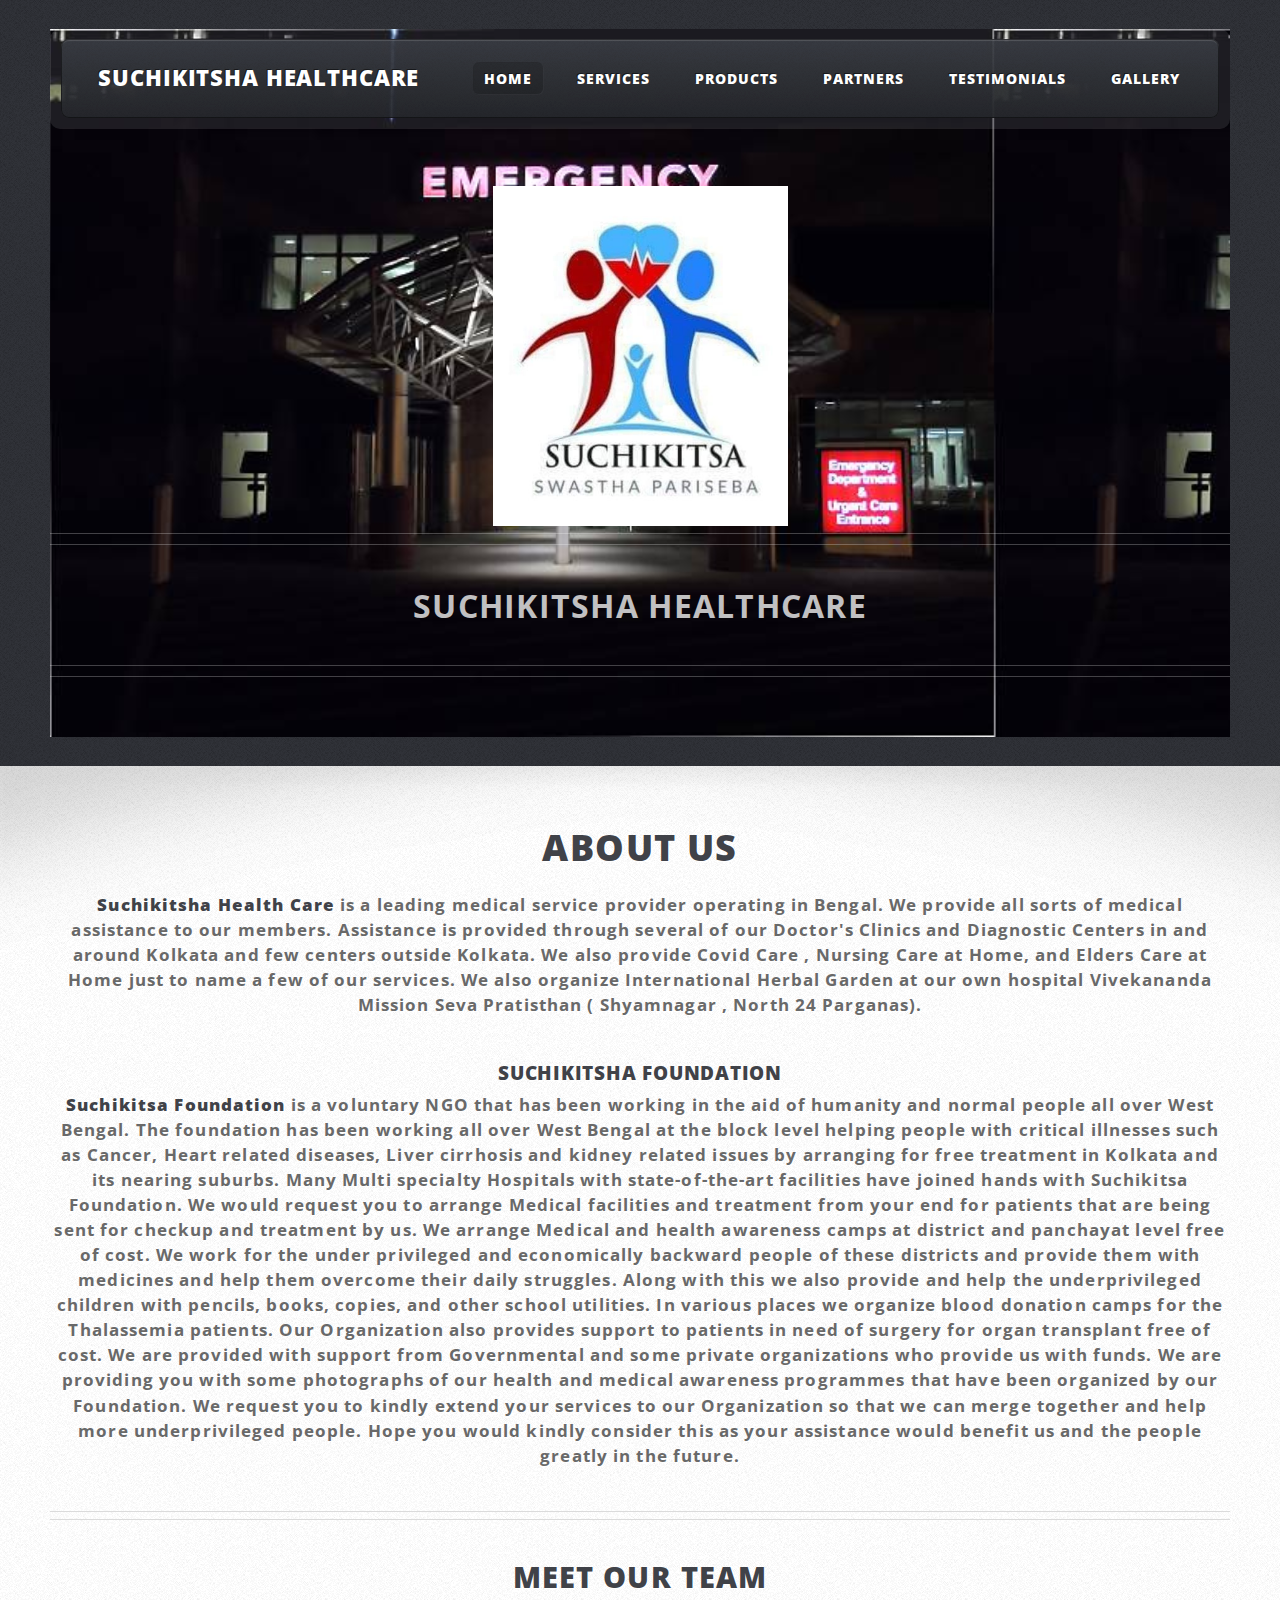
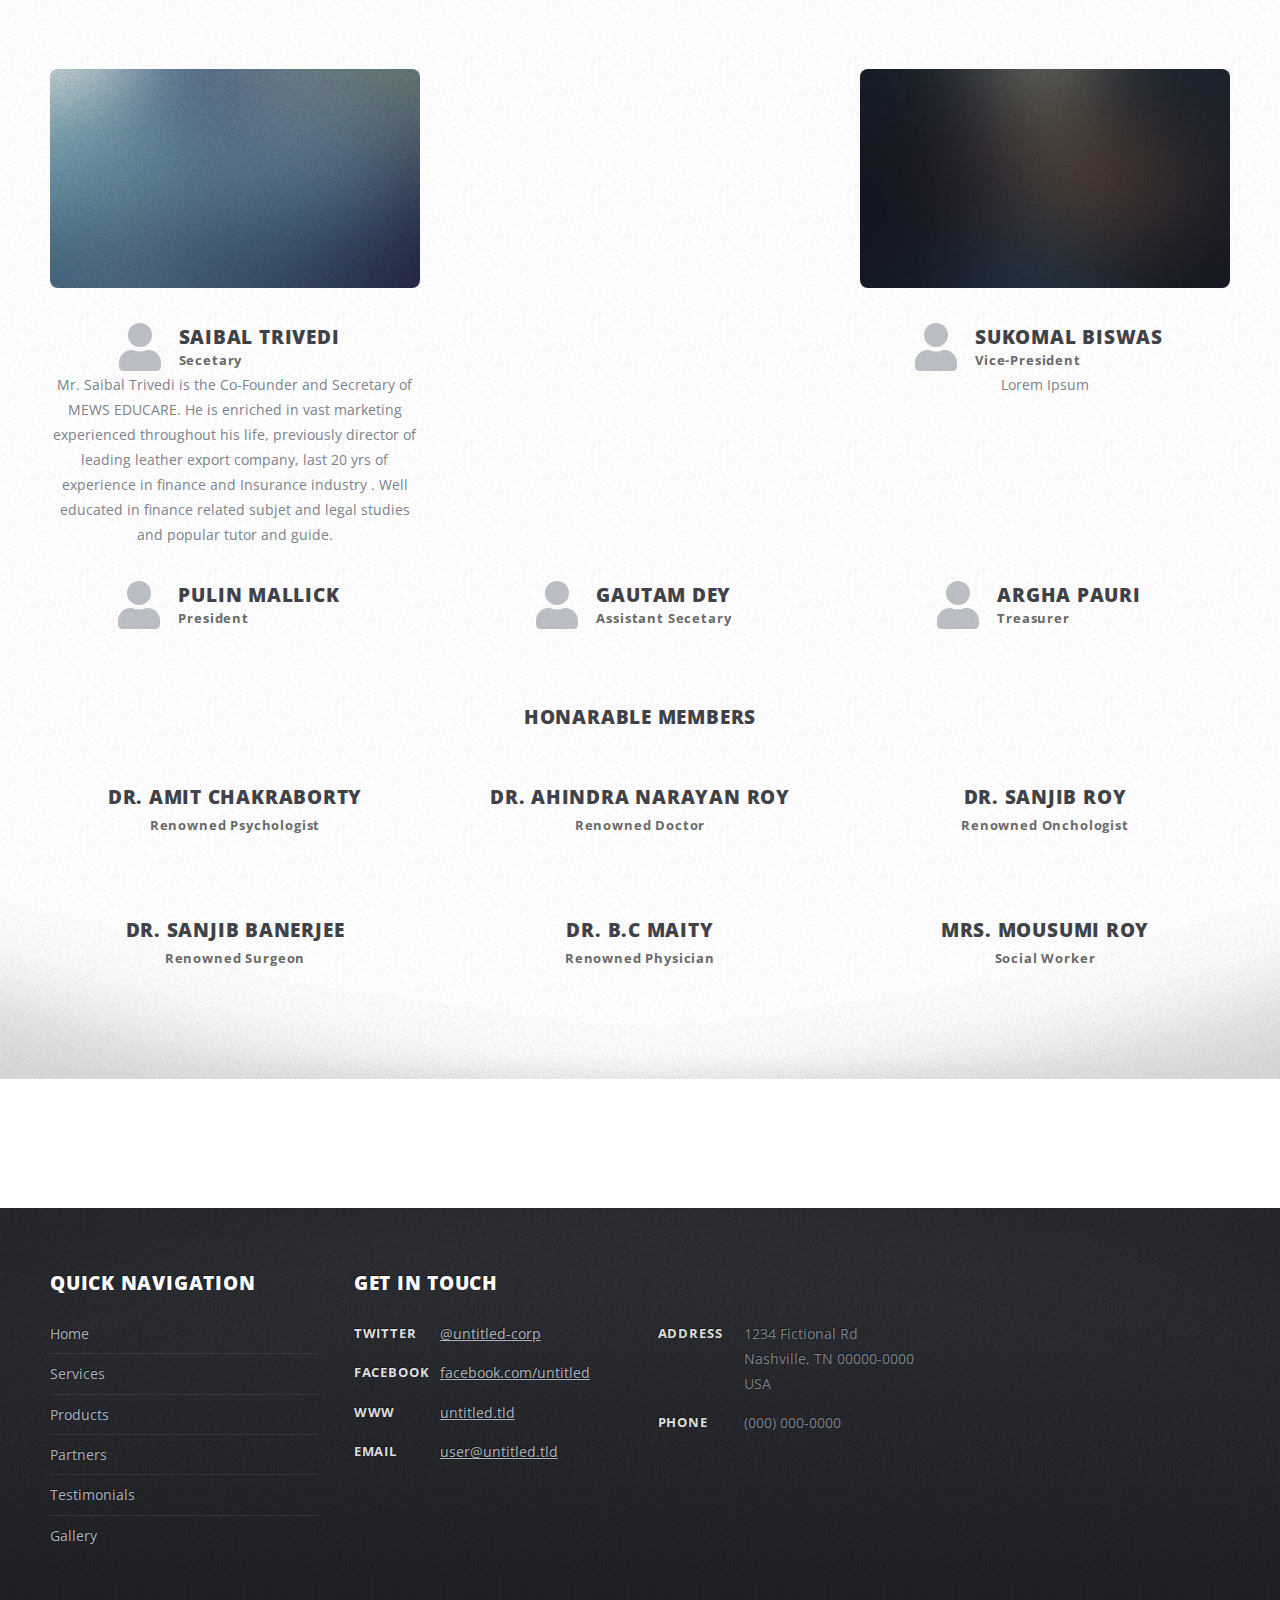
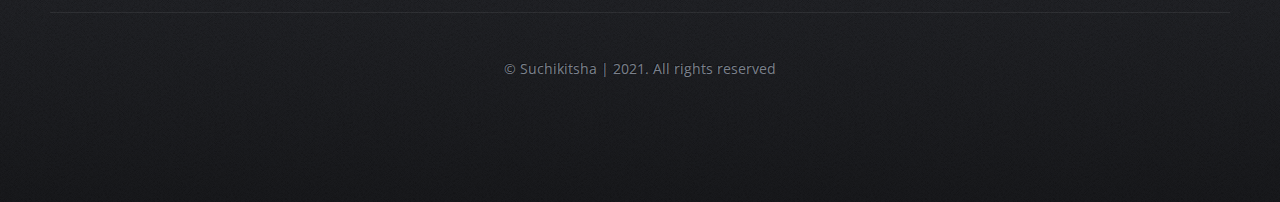
==== index.html @ b19d2629 "First Upload" ====
<!DOCTYPE HTML>
<html>
	<head>
		<title>Suchikitsha Healthcare</title>
		<meta charset="utf-8" />
		<meta name="viewport" content="width=device-width, initial-scale=1, user-scalable=no" />
		<link rel="stylesheet" href="assets/css/main.css" />
	</head>
	<body class="homepage is-preload">
		<div id="page-wrapper">

			<!-- Header -->
				<div id="header-wrapper">
					<div class="container-ind">

						<!-- Header -->
							<header id="header">
								<div class="inner">

									<!-- Logo -->
										<h1><a href="index.html" id="logo">Suchikitsha Healthcare</a></h1>

									<!-- Nav -->
										<nav id="nav">
											<ul>
												<li class="current_page_item"><a href="index.html">Home</a></li>
												<li>
													<a href="services.html">Services</a>
												</li>
												<li><a href="products.html">Products</a></li>
												<li><a href="partners.html">Partners</a></li>
												<li><a href="testimonials.html">Testimonials</a></li>
												<li><a href="gallery.html">	Gallery</a></li>
											</ul>
										</nav>

								</div>
							</header>

						<!-- Banner -->
							<div id="banner">
								<img src="images/logo.jpeg" class="logo1"/><h2>Suchikitsha Healthcare</h2>
							</div>

					</div>
				</div>

			<!-- Main Wrapper -->
				<div id="main-wrapper">
					<div class="wrapper style1">
						<div class="inner">

							<!-- Feature 1 -->
								<section class="container box feature1">
									<div class="row">
										<div class="col-12">
											<header class="first major">
												<h2>About Us</h2>
												<p><strong>Suchikitsha Health Care</strong> is a leading medical service provider  operating in Bengal.
														We provide all sorts of medical assistance to our members. Assistance is provided through several of our Doctor's Clinics and Diagnostic Centers in and around Kolkata and few centers outside Kolkata. We also provide Covid Care , Nursing Care at Home, and Elders Care at Home just to name a few of our services.
														We also organize International Herbal Garden at our own hospital Vivekananda Mission Seva Pratisthan ( Shyamnagar , North 24 Parganas). </p>
												<h3>Suchikitsha Foundation</h3>
												<p><strong>Suchikitsa Foundation</strong> is a voluntary NGO that has been working in the aid of humanity and normal people all over West Bengal. The foundation has been working all over West Bengal at the block level helping people with critical illnesses such as 
													Cancer, Heart related diseases, Liver cirrhosis and kidney related issues by 
													arranging for free treatment in Kolkata and its nearing suburbs. Many Multi specialty Hospitals with state-of-the-art facilities have joined hands with Suchikitsa Foundation. We would request you to arrange
													 Medical facilities and treatment from your end for patients that are being sent for checkup and treatment by us.
													We arrange Medical and health awareness camps at district and panchayat level free of cost. We work for the under privileged and economically backward people of these districts and provide them with medicines and help them overcome their daily struggles.
													 Along with this we also provide and help the underprivileged children with pencils, books, copies, and other school utilities. In various places we organize blood donation camps for the Thalassemia patients. Our Organization also provides support to patients in need of surgery for organ transplant free of cost. We are provided with support 
													 from Governmental and some private organizations who provide us with funds.
													   We are providing you with some photographs of our health and medical awareness programmes that have been organized by our Foundation. We request you to kindly extend your services to our Organization so that we can merge together and help more underprivileged people.
													    Hope you would kindly consider this as your assistance would benefit us and the people greatly in the future.</p>
											</header>
											<h2>Meet Our Team</h2>
										</div>
										<div class="col-4 col-12-medium">
											<section>
												<a href="#" class="image featured"><img src="images/pic03.jpg" alt="" /></a>
												<header class="second icon solid fa-user">
													<h3>Saibal Trivedi</h3>
													<p>Secetary</p>
												</header>
												<p>

													Mr. Saibal Trivedi is the Co-Founder and Secretary of MEWS EDUCARE. 
													He is enriched in vast marketing experienced throughout his life, previously director of leading leather export company, last 20 yrs of experience in finance and Insurance industry . 
													Well educated in finance related subjet and legal studies and popular tutor and guide.</p>
											</section>
										</div>
										<div class="col-4 col-12-medium">

										</div>
										<div class="col-4 col-12-medium">
											<section>
												<a href="#" class="image featured"><img src="images/pic02.jpg" alt="" /></a>
												<header class="second icon solid fa-user">
													<h3>Sukomal Biswas</h3>
													<p>Vice-President</p>
												</header>
												<p>Lorem Ipsum</p>	
											</section>
										</div>
										<div class="col-4 col-12-medium">
											<section>
												<header class="second icon solid fa-user">
													<h3>Pulin Mallick </h3>
													<p>President</p>
												</header>
											</section>
										</div>
										<div class="col-4 col-12-medium">
											<section>
												<header class="second icon solid fa-user">
													<h3>Gautam Dey</h3>
													<p>Assistant Secetary</p>
												</header>
											</section>
										</div>
										<div class="col-4 col-12-medium">
											<section>
												<header class="second icon solid fa-user">
													<h3>Argha Pauri</h3>
													<p>Treasurer</p>
												</header>
											</section>
										</div>
										<div class="col-12"><h3>Honarable Members</h3></div>
										<div class="col-4 col-12-medium">
											<section>
												<header>
													<h3>Dr. Amit Chakraborty</h3>
													<p>Renowned Psychologist</p>
												</header>
											</section>
										</div>
										<div class="col-4 col-12-medium">
											<section>
												<header>
													<h3>Dr. Ahindra Narayan Roy</h3>
													<p>Renowned Doctor</p>
												</header>
											</section>
										</div>
										<div class="col-4 col-12-medium">
											<section>
												<header>
													<h3>Dr. Sanjib Roy</h3>
													<p>Renowned Onchologist</p>
												</header>
											</section>
										</div>
										<div class="col-4 col-12-medium">
											<section>
												<header>
													<h3>Dr. Sanjib Banerjee</h3>
													<p>Renowned Surgeon</p>
												</header>
											</section>
										</div>
										<div class="col-4 col-12-medium">
											<section>
												<header>
													<h3>Dr. B.C Maity</h3>
													<p>Renowned Physician</p>
												</header>
											</section>
										</div>
										<div class="col-4 col-12-medium">
											<section>
												<header>
													<h3>Mrs. Mousumi Roy </h3>
													<p>Social Worker </p>
												</header>
											</section>
										</div>
									</div>
								</section>

						</div>
					</div>
					<div class="wrapper style2">
						<div class="inner">
							</div>
					</div>
				</div>

			<!-- Footer Wrapper -->
				<div id="footer-wrapper">
					<footer id="footer" class="container">
						<div class="row">
							<div class="col-3 col-6-medium col-12-small">

								<!-- Links -->
									<section>
										<h2>Quick Navigation</h2>
										<ul class="divided">
											<li><a href="index.html">Home</a></li>
											<li><a href="services.html">Services</a></li>
											<li><a href="products.html">Products</a></li>
											<li><a href="partners.html">Partners</a></li>
											<li><a href="testimonials.html">Testimonials</a></li>
											<li><a href="gallery.html"> Gallery</a></li>
										</ul>
									</section>

							</div>
							<div class="col-6 col-12-medium imp-medium">
								<!-- Contact -->
									<section>
										<h2>Get in touch</h2>
										<div>
											<div class="row">
												<div class="col-6 col-12-small">
													<dl class="contact">
														<dt>Twitter</dt>
														<dd><a href="#">@untitled-corp</a></dd>
														<dt>Facebook</dt>
														<dd><a href="#">facebook.com/untitled</a></dd>
														<dt>WWW</dt>
														<dd><a href="#">untitled.tld</a></dd>
														<dt>Email</dt>
														<dd><a href="#">user@untitled.tld</a></dd>
													</dl>
												</div>
												<div class="col-6 col-12-small">
													<dl class="contact">
														<dt>Address</dt>
														<dd>
															1234 Fictional Rd<br />
															Nashville, TN 00000-0000<br />
															USA
														</dd>
														<dt>Phone</dt>
														<dd>(000) 000-0000</dd>
													</dl>
												</div>
											</div>
										</div>
									</section>

							</div>
							<div class="col-12">
								<div id="copyright">
									<ul class="menu">
										<li>&copy; Suchikitsha | 2021. All rights reserved</li>	
									</ul>
								</div>
							</div>
						</div>
					</footer>
				</div>

		</div>

		<!-- Scripts -->
			<script src="assets/js/jquery.min.js"></script>
			<script src="assets/js/jquery.dropotron.min.js"></script>
			<script src="assets/js/browser.min.js"></script>
			<script src="assets/js/breakpoints.min.js"></script>
			<script src="assets/js/util.js"></script>
			<script src="assets/js/main.js"></script>

	</body>
</html>
---- assets/css/main.css ----
@import url("https://fonts.googleapis.com/css?family=Open+Sans:400,400italic,700,800");
@import url("fontawesome-all.min.css");

/*
	ZeroFour by HTML5 UP
	html5up.net | @ajlkn
	Free for personal and commercial use under the CCA 3.0 license (html5up.net/license)
*/

html, body, div, span, applet, object,
iframe, h1, h2, h3, h4, h5, h6, p, blockquote,
pre, a, abbr, acronym, address, big, cite,
code, del, dfn, em, img, ins, kbd, q, s, samp,
small, strike, strong, sub, sup, tt, var, b,
u, i, center, dl, dt, dd, ol, ul, li, fieldset,
form, label, legend, table, caption, tbody,
tfoot, thead, tr, th, td, article, aside,
canvas, details, embed, figure, figcaption,
footer, header, hgroup, menu, nav, output, ruby,
section, summary, time, mark, audio, video {
	margin: 0;
	padding: 0;
	border: 0;
	font-size: 100%;
	font: inherit;
	vertical-align: baseline;}

article, aside, details, figcaption, figure,
footer, header, hgroup, menu, nav, section {
	display: block;}

body {
	line-height: 1;
}

ol, ul {
	list-style: none;
}

blockquote, q {
	quotes: none;
}

	blockquote:before, blockquote:after, q:before, q:after {
		content: '';
		content: none;
	}

table {
	border-collapse: collapse;
	border-spacing: 0;
}

body {
	-webkit-text-size-adjust: none;
}

mark {
	background-color: transparent;
	color: inherit;
}

input::-moz-focus-inner {
	border: 0;
	padding: 0;
}

input, select, textarea {
	-moz-appearance: none;
	-webkit-appearance: none;
	-ms-appearance: none;
	appearance: none;
}

/* Basic */

	html {
		box-sizing: border-box;
	}

	*, *:before, *:after {
		box-sizing: inherit;
	}

	@-ms-viewport {
		width: device-width;
	}

	body {
		background: #303238 url("images/bg01.png");
	}

		body.is-preload * {
			-moz-transition: none !important;
			-webkit-transition: none !important;
			-ms-transition: none !important;
			transition: none !important;
			-moz-animation: none !important;
			-webkit-animation: none !important;
			-ms-animation: none !important;
			animation: none !important;
		}

	body, input, select, textarea {
		font-family: 'Open Sans', sans-serif;
		color: #7b818c;
		font-weight: 400;
		font-size: 11pt;
		line-height: 1.85em;
	}

	a {
		color: inherit;
		text-decoration: underline;
	}

		a:hover {
			text-decoration: none;
		}

	h1, h2, h3, h4, h5, h6 {
		text-transform: uppercase;
		font-weight: 800;
		letter-spacing: 0.04em;
		color: #404248;
		margin: 0 0 1em 0;
	}

	h1 a, h2 a, h3 a, h4 a, h5 a, h6 a {
		color: inherit;
		text-decoration: none;
		outline: 0;
	}

	h2 {
		font-size: 2em;
		margin: 0 0 1.5em 0;
		line-height: 1em;
	}

		h2.icon {
			line-height: 48px;
		}

			h2.icon:before {
				position: relative;
				top: 0.05em;
				margin-right: 0.5em;
				opacity: 0.25;
			}

	h3 {
		font-size: 1.35em;
		margin-top: 2em;
	}

	b, strong {
		color: #404248;
		font-weight: 700;
	}

	i, em {
		font-style: italic;
	}

	br.clear {
		clear: both;
	}

	sub {
		position: relative;
		top: 0.5em;
		font-size: 0.8em;
	}

	sup {
		position: relative;
		top: -0.5em;
		font-size: 0.8em;
	}

	hr {
		border: 0;
		border-top: solid 1px #ddd;
	}

	blockquote {
		border-left: solid 0.5em #ddd;
		padding: 1em 0 1em 2em;
		font-style: italic;
	}

	p, ul, ol, dl, table {
		margin-bottom: 2em;
	}

	.date {
		display: block;
		text-transform: uppercase;
		font-weight: 700;
		letter-spacing: 0.065em;
		font-size: 0.9em;
		color: #696969;
		margin: 0 0 0.25em 0;
	}

/* Container */
.container-ind {
	margin: 0 auto;
	max-width: calc(100% - 100px);
	width: 100%;
	background-image: url("images/bg1.jpeg");
	background-size: contain;
}

	.container {
		margin: 0 auto;
		max-width: calc(100% - 100px);
		width: 1200px;
	}

		@media screen and (max-width: 1280px) {

			.container {
				width: 100%;
			}

		}

		@media screen and (max-width: 980px) {

			.container {
				width: 100%;
			}

		}

		@media screen and (max-width: 736px) {

			.container {
				width: 100%;
				max-width: 100%;
			}

		}

/* Row */

	.row {
		display: flex;
		flex-wrap: wrap;
		box-sizing: border-box;
		align-items: stretch;
	}

		.row > * {
			box-sizing: border-box;
		}

		.row.gtr-uniform > * > :last-child {
			margin-bottom: 0;
		}

		.row.aln-left {
			justify-content: flex-start;
		}

		.row.aln-center {
			justify-content: center;
		}

		.row.aln-right {
			justify-content: flex-end;
		}

		.row.aln-top {
			align-items: flex-start;
		}

		.row.aln-middle {
			align-items: center;
		}

		.row.aln-bottom {
			align-items: flex-end;
		}

		.row > .imp {
			order: -1;
		}

		.row > .col-1 {
			width: 8.33333%;
		}

		.row > .off-1 {
			margin-left: 8.33333%;
		}

		.row > .col-2 {
			width: 16.66667%;
		}

		.row > .off-2 {
			margin-left: 16.66667%;
		}

		.row > .col-3 {
			width: 25%;
		}

		.row > .off-3 {
			margin-left: 25%;
		}

		.row > .col-4 {
			width: 33.33333%;
		}

		.row > .off-4 {
			margin-left: 33.33333%;
		}

		.row > .col-5 {
			width: 41.66667%;
		}

		.row > .off-5 {
			margin-left: 41.66667%;
		}

		.row > .col-6 {
			width: 50%;
		}

		.row > .off-6 {
			margin-left: 50%;
		}

		.row > .col-7 {
			width: 58.33333%;
		}

		.row > .off-7 {
			margin-left: 58.33333%;
		}

		.row > .col-8 {
			width: 66.66667%;
		}

		.row > .off-8 {
			margin-left: 66.66667%;
		}

		.row > .col-9 {
			width: 75%;
		}

		.row > .off-9 {
			margin-left: 75%;
		}

		.row > .col-10 {
			width: 83.33333%;
		}

		.row > .off-10 {
			margin-left: 83.33333%;
		}

		.row > .col-11 {
			width: 91.66667%;
		}

		.row > .off-11 {
			margin-left: 91.66667%;
		}

		.row > .col-12 {
			width: 100%;
		}

		.row > .off-12 {
			margin-left: 100%;
		}

		.row.gtr-0 {
			margin-top: 0px;
			margin-left: 0px;
		}

			.row.gtr-0 > * {
				padding: 0px 0 0 0px;
			}

			.row.gtr-0.gtr-uniform {
				margin-top: 0px;
			}

				.row.gtr-0.gtr-uniform > * {
					padding-top: 0px;
				}

		.row.gtr-25 {
			margin-top: -12.5px;
			margin-left: -12.5px;
		}

			.row.gtr-25 > * {
				padding: 12.5px 0 0 12.5px;
			}

			.row.gtr-25.gtr-uniform {
				margin-top: -12.5px;
			}

				.row.gtr-25.gtr-uniform > * {
					padding-top: 12.5px;
				}

		.row.gtr-50 {
			margin-top: -25px;
			margin-left: -25px;
		}

			.row.gtr-50 > * {
				padding: 25px 0 0 25px;
			}

			.row.gtr-50.gtr-uniform {
				margin-top: -25px;
			}

				.row.gtr-50.gtr-uniform > * {
					padding-top: 25px;
				}

		.row {
			margin-top: -50px;
			margin-left: -50px;
		}

			.row > * {
				padding: 50px 0 0 50px;
			}

			.row.gtr-uniform {
				margin-top: -50px;
			}

				.row.gtr-uniform > * {
					padding-top: 50px;
				}

		.row.gtr-150 {
			margin-top: -75px;
			margin-left: -75px;
		}

			.row.gtr-150 > * {
				padding: 75px 0 0 75px;
			}

			.row.gtr-150.gtr-uniform {
				margin-top: -75px;
			}

				.row.gtr-150.gtr-uniform > * {
					padding-top: 75px;
				}

		.row.gtr-200 {
			margin-top: -100px;
			margin-left: -100px;
		}

			.row.gtr-200 > * {
				padding: 100px 0 0 100px;
			}

			.row.gtr-200.gtr-uniform {
				margin-top: -100px;
			}

				.row.gtr-200.gtr-uniform > * {
					padding-top: 100px;
				}

		@media screen and (max-width: 1280px) {

			.row {
				display: flex;
				flex-wrap: wrap;
				box-sizing: border-box;
				align-items: stretch;
			}

				.row > * {
					box-sizing: border-box;
				}

				.row.gtr-uniform > * > :last-child {
					margin-bottom: 0;
				}

				.row.aln-left {
					justify-content: flex-start;
				}

				.row.aln-center {
					justify-content: center;
				}

				.row.aln-right {
					justify-content: flex-end;
				}

				.row.aln-top {
					align-items: flex-start;
				}

				.row.aln-middle {
					align-items: center;
				}

				.row.aln-bottom {
					align-items: flex-end;
				}

				.row > .imp-large {
					order: -1;
				}

				.row > .col-1-large {
					width: 8.33333%;
				}

				.row > .off-1-large {
					margin-left: 8.33333%;
				}

				.row > .col-2-large {
					width: 16.66667%;
				}

				.row > .off-2-large {
					margin-left: 16.66667%;
				}

				.row > .col-3-large {
					width: 25%;
				}

				.row > .off-3-large {
					margin-left: 25%;
				}

				.row > .col-4-large {
					width: 33.33333%;
				}

				.row > .off-4-large {
					margin-left: 33.33333%;
				}

				.row > .col-5-large {
					width: 41.66667%;
				}

				.row > .off-5-large {
					margin-left: 41.66667%;
				}

				.row > .col-6-large {
					width: 50%;
				}

				.row > .off-6-large {
					margin-left: 50%;
				}

				.row > .col-7-large {
					width: 58.33333%;
				}

				.row > .off-7-large {
					margin-left: 58.33333%;
				}

				.row > .col-8-large {
					width: 66.66667%;
				}

				.row > .off-8-large {
					margin-left: 66.66667%;
				}

				.row > .col-9-large {
					width: 75%;
				}

				.row > .off-9-large {
					margin-left: 75%;
				}

				.row > .col-10-large {
					width: 83.33333%;
				}

				.row > .off-10-large {
					margin-left: 83.33333%;
				}

				.row > .col-11-large {
					width: 91.66667%;
				}

				.row > .off-11-large {
					margin-left: 91.66667%;
				}

				.row > .col-12-large {
					width: 100%;
				}

				.row > .off-12-large {
					margin-left: 100%;
				}

				.row.gtr-0 {
					margin-top: 0px;
					margin-left: 0px;
				}

					.row.gtr-0 > * {
						padding: 0px 0 0 0px;
					}

					.row.gtr-0.gtr-uniform {
						margin-top: 0px;
					}

						.row.gtr-0.gtr-uniform > * {
							padding-top: 0px;
						}

				.row.gtr-25 {
					margin-top: -8.75px;
					margin-left: -8.75px;
				}

					.row.gtr-25 > * {
						padding: 8.75px 0 0 8.75px;
					}

					.row.gtr-25.gtr-uniform {
						margin-top: -8.75px;
					}

						.row.gtr-25.gtr-uniform > * {
							padding-top: 8.75px;
						}

				.row.gtr-50 {
					margin-top: -17.5px;
					margin-left: -17.5px;
				}

					.row.gtr-50 > * {
						padding: 17.5px 0 0 17.5px;
					}

					.row.gtr-50.gtr-uniform {
						margin-top: -17.5px;
					}

						.row.gtr-50.gtr-uniform > * {
							padding-top: 17.5px;
						}

				.row {
					margin-top: -35px;
					margin-left: -35px;
				}

					.row > * {
						padding: 35px 0 0 35px;
					}

					.row.gtr-uniform {
						margin-top: -35px;
					}

						.row.gtr-uniform > * {
							padding-top: 35px;
						}

				.row.gtr-150 {
					margin-top: -52.5px;
					margin-left: -52.5px;
				}

					.row.gtr-150 > * {
						padding: 52.5px 0 0 52.5px;
					}

					.row.gtr-150.gtr-uniform {
						margin-top: -52.5px;
					}

						.row.gtr-150.gtr-uniform > * {
							padding-top: 52.5px;
						}

				.row.gtr-200 {
					margin-top: -70px;
					margin-left: -70px;
				}

					.row.gtr-200 > * {
						padding: 70px 0 0 70px;
					}

					.row.gtr-200.gtr-uniform {
						margin-top: -70px;
					}

						.row.gtr-200.gtr-uniform > * {
							padding-top: 70px;
						}

		}

		@media screen and (max-width: 980px) {

			.row {
				display: flex;
				flex-wrap: wrap;
				box-sizing: border-box;
				align-items: stretch;
			}

				.row > * {
					box-sizing: border-box;
				}

				.row.gtr-uniform > * > :last-child {
					margin-bottom: 0;
				}

				.row.aln-left {
					justify-content: flex-start;
				}

				.row.aln-center {
					justify-content: center;
				}

				.row.aln-right {
					justify-content: flex-end;
				}

				.row.aln-top {
					align-items: flex-start;
				}

				.row.aln-middle {
					align-items: center;
				}

				.row.aln-bottom {
					align-items: flex-end;
				}

				.row > .imp-medium {
					order: -1;
				}

				.row > .col-1-medium {
					width: 8.33333%;
				}

				.row > .off-1-medium {
					margin-left: 8.33333%;
				}

				.row > .col-2-medium {
					width: 16.66667%;
				}

				.row > .off-2-medium {
					margin-left: 16.66667%;
				}

				.row > .col-3-medium {
					width: 25%;
				}

				.row > .off-3-medium {
					margin-left: 25%;
				}

				.row > .col-4-medium {
					width: 33.33333%;
				}

				.row > .off-4-medium {
					margin-left: 33.33333%;
				}

				.row > .col-5-medium {
					width: 41.66667%;
				}

				.row > .off-5-medium {
					margin-left: 41.66667%;
				}

				.row > .col-6-medium {
					width: 50%;
				}

				.row > .off-6-medium {
					margin-left: 50%;
				}

				.row > .col-7-medium {
					width: 58.33333%;
				}

				.row > .off-7-medium {
					margin-left: 58.33333%;
				}

				.row > .col-8-medium {
					width: 66.66667%;
				}

				.row > .off-8-medium {
					margin-left: 66.66667%;
				}

				.row > .col-9-medium {
					width: 75%;
				}

				.row > .off-9-medium {
					margin-left: 75%;
				}

				.row > .col-10-medium {
					width: 83.33333%;
				}

				.row > .off-10-medium {
					margin-left: 83.33333%;
				}

				.row > .col-11-medium {
					width: 91.66667%;
				}

				.row > .off-11-medium {
					margin-left: 91.66667%;
				}

				.row > .col-12-medium {
					width: 100%;
				}

				.row > .off-12-medium {
					margin-left: 100%;
				}

				.row.gtr-0 {
					margin-top: 0px;
					margin-left: 0px;
				}

					.row.gtr-0 > * {
						padding: 0px 0 0 0px;
					}

					.row.gtr-0.gtr-uniform {
						margin-top: 0px;
					}

						.row.gtr-0.gtr-uniform > * {
							padding-top: 0px;
						}

				.row.gtr-25 {
					margin-top: -12.5px;
					margin-left: -12.5px;
				}

					.row.gtr-25 > * {
						padding: 12.5px 0 0 12.5px;
					}

					.row.gtr-25.gtr-uniform {
						margin-top: -12.5px;
					}

						.row.gtr-25.gtr-uniform > * {
							padding-top: 12.5px;
						}

				.row.gtr-50 {
					margin-top: -25px;
					margin-left: -25px;
				}

					.row.gtr-50 > * {
						padding: 25px 0 0 25px;
					}

					.row.gtr-50.gtr-uniform {
						margin-top: -25px;
					}

						.row.gtr-50.gtr-uniform > * {
							padding-top: 25px;
						}

				.row {
					margin-top: -50px;
					margin-left: -50px;
				}

					.row > * {
						padding: 50px 0 0 50px;
					}

					.row.gtr-uniform {
						margin-top: -50px;
					}

						.row.gtr-uniform > * {
							padding-top: 50px;
						}

				.row.gtr-150 {
					margin-top: -75px;
					margin-left: -75px;
				}

					.row.gtr-150 > * {
						padding: 75px 0 0 75px;
					}

					.row.gtr-150.gtr-uniform {
						margin-top: -75px;
					}

						.row.gtr-150.gtr-uniform > * {
							padding-top: 75px;
						}

				.row.gtr-200 {
					margin-top: -100px;
					margin-left: -100px;
				}

					.row.gtr-200 > * {
						padding: 100px 0 0 100px;
					}

					.row.gtr-200.gtr-uniform {
						margin-top: -100px;
					}

						.row.gtr-200.gtr-uniform > * {
							padding-top: 100px;
						}

		}

		@media screen and (max-width: 736px) {

			.row {
				display: flex;
				flex-wrap: wrap;
				box-sizing: border-box;
				align-items: stretch;
			}

				.row > * {
					box-sizing: border-box;
				}

				.row.gtr-uniform > * > :last-child {
					margin-bottom: 0;
				}

				.row.aln-left {
					justify-content: flex-start;
				}

				.row.aln-center {
					justify-content: center;
				}

				.row.aln-right {
					justify-content: flex-end;
				}

				.row.aln-top {
					align-items: flex-start;
				}

				.row.aln-middle {
					align-items: center;
				}

				.row.aln-bottom {
					align-items: flex-end;
				}

				.row > .imp-small {
					order: -1;
				}

				.row > .col-1-small {
					width: 8.33333%;
				}

				.row > .off-1-small {
					margin-left: 8.33333%;
				}

				.row > .col-2-small {
					width: 16.66667%;
				}

				.row > .off-2-small {
					margin-left: 16.66667%;
				}

				.row > .col-3-small {
					width: 25%;
				}

				.row > .off-3-small {
					margin-left: 25%;
				}

				.row > .col-4-small {
					width: 33.33333%;
				}

				.row > .off-4-small {
					margin-left: 33.33333%;
				}

				.row > .col-5-small {
					width: 41.66667%;
				}

				.row > .off-5-small {
					margin-left: 41.66667%;
				}

				.row > .col-6-small {
					width: 50%;
				}

				.row > .off-6-small {
					margin-left: 50%;
				}

				.row > .col-7-small {
					width: 58.33333%;
				}

				.row > .off-7-small {
					margin-left: 58.33333%;
				}

				.row > .col-8-small {
					width: 66.66667%;
				}

				.row > .off-8-small {
					margin-left: 66.66667%;
				}

				.row > .col-9-small {
					width: 75%;
				}

				.row > .off-9-small {
					margin-left: 75%;
				}

				.row > .col-10-small {
					width: 83.33333%;
				}

				.row > .off-10-small {
					margin-left: 83.33333%;
				}

				.row > .col-11-small {
					width: 91.66667%;
				}

				.row > .off-11-small {
					margin-left: 91.66667%;
				}

				.row > .col-12-small {
					width: 100%;
				}

				.row > .off-12-small {
					margin-left: 100%;
				}

				.row.gtr-0 {
					margin-top: 0px;
					margin-left: 0px;
				}

					.row.gtr-0 > * {
						padding: 0px 0 0 0px;
					}

					.row.gtr-0.gtr-uniform {
						margin-top: 0px;
					}

						.row.gtr-0.gtr-uniform > * {
							padding-top: 0px;
						}

				.row.gtr-25 {
					margin-top: -2.5px;
					margin-left: -2.5px;
				}

					.row.gtr-25 > * {
						padding: 2.5px 0 0 2.5px;
					}

					.row.gtr-25.gtr-uniform {
						margin-top: -2.5px;
					}

						.row.gtr-25.gtr-uniform > * {
							padding-top: 2.5px;
						}

				.row.gtr-50 {
					margin-top: -5px;
					margin-left: -5px;
				}

					.row.gtr-50 > * {
						padding: 5px 0 0 5px;
					}

					.row.gtr-50.gtr-uniform {
						margin-top: -5px;
					}

						.row.gtr-50.gtr-uniform > * {
							padding-top: 5px;
						}

				.row {
					margin-top: -10px;
					margin-left: -10px;
				}

					.row > * {
						padding: 10px 0 0 10px;
					}

					.row.gtr-uniform {
						margin-top: -10px;
					}

						.row.gtr-uniform > * {
							padding-top: 10px;
						}

				.row.gtr-150 {
					margin-top: -15px;
					margin-left: -15px;
				}

					.row.gtr-150 > * {
						padding: 15px 0 0 15px;
					}

					.row.gtr-150.gtr-uniform {
						margin-top: -15px;
					}

						.row.gtr-150.gtr-uniform > * {
							padding-top: 15px;
						}

				.row.gtr-200 {
					margin-top: -20px;
					margin-left: -20px;
				}

					.row.gtr-200 > * {
						padding: 20px 0 0 20px;
					}

					.row.gtr-200.gtr-uniform {
						margin-top: -20px;
					}

						.row.gtr-200.gtr-uniform > * {
							padding-top: 20px;
						}

		}

/* Section/Article */

	section, article {
		margin-bottom: 5em;
	}

	section > :last-child,
	article > :last-child,
	section:last-child,
	article:last-child {
		margin-bottom: 0;
	}

	header {
		margin: 0 0 2em 0;
	}

		header h2, header h3 {
			margin: 0 0 0.25em 0;
		}

		header p {
			display: block;
			font-weight: 700;
			letter-spacing: 0.065em;
			font-size: 0.9em;
			color: #696969;
			margin: 0;
		}

			header p strong {
				color: #404248;
				font-weight: 800;
			}

	footer {
		margin: 2.5em 0 0 0;
	}

	header.major {
		border-bottom: solid 1px #dbdbdb;
		margin: 0 0 3em 0;
	}

		header.major:after {
			content: '';
			display: block;
			border-top: solid 1px #dbdbdb;
			height: 8px;
		}

		header.major h2, header.major h3 {
			margin: 0 0 1.2em 0;
		}

		header.major p {
			margin: 0 0 1.5em 0;
			position: relative;
			top: -1em;
		}

/* Forms */

	form label {
		display: block;
		text-transform: uppercase;
		font-weight: 800;
		letter-spacing: 0.04em;
		color: #404248;
		margin: 0 0 1em 0;
		font-size: 0.8em;
	}

	form input[type="text"],
	form input[type="email"],
	form input[type="password"],
	form select,
	form textarea {
		-webkit-appearance: none;
		display: block;
		width: 100%;
		border-radius: 8px;
		border: solid 1px #eee;
	}

	form input[type="text"]:focus,
	form input[type="email"]:focus,
	form input[type="password"]:focus,
	form select:focus,
	form textarea:focus {
		box-shadow: 0 0 2px 1px #4091bf;
	}

	form input[type="text"],
	form input[type="email"],
	form input[type="password"] {
		line-height: 3em;
		padding: 0 1em;
	}

	form select {
		line-height: 3em;
		padding: 0 1em;
	}

	form textarea {
		min-height: 9em;
		padding: 1em;
	}

	form ::-webkit-input-placeholder,
	form :-moz-placeholder,
	form ::-moz-placeholder,
	form :-ms-input-placeholder {
		color: #555 !important;
	}

	form ::-moz-focus-inner {
		border: 0;
	}

/* Tables */

	table {
		width: 100%;
	}

		table.default {
			width: 100%;
		}

			table.default tr {
				border-top: solid 1px #eee;
			}

				table.default tr:first-child {
					border-top: 0;
				}

			table.default td {
				padding: 0.5em 1em 0.5em 1em;
			}

			table.default th {
				text-align: left;
				padding: 0.5em 1em 0.5em 1em;
				text-transform: uppercase;
				font-weight: 800;
				letter-spacing: 0.04em;
				margin: 0 0 1em 0;
				font-size: 0.8em;
			}

			table.default thead {
				background: #404248;
				color: #fff;
			}

/* Image */
.blur-bg{
	background-image: url("images/bg1.jpeg");
	filter:blur(2);
}
	.logo1{
		position: relative;
		width: 25%;
		align-content: center;

	}

	.image {
		position: relative;
		display: inline-block;
		width: 30%;
	}

		.image img {
			display: block;
			width: 100%;
			border-radius: 8px;
		}

		.image:before {
			content: '';
			display: block;
			position: absolute;
			left: 0;
			top: 0;
			background: url("images/bg01.png");
			width: 100%;
			height: 100%;
			opacity: 0.75;
		}

		.image.fit {
			display: block;
			width: 100%;
		}

		.image.featured {
			display: block;
			width: 100%;
			margin: 0 0 2.5em 0;
		}

		.image.left {
			float: left;
			margin: 0 2em 2em 0;
		}

		.image.centered {
			display: block;
			margin: 0 0 2.5em 0;
		}

			.image.centered img {
				margin: 0 auto;
				width: auto;
			}

/* Button */

	input[type="button"],
	input[type="submit"],
	input[type="reset"],
	button,
	.button {
		background-image: -moz-linear-gradient(top, rgba(0, 0, 0, 0), rgba(0, 0, 0, 0.2)), url("images/bg02.png");
		background-image: -webkit-linear-gradient(top, rgba(0, 0, 0, 0), rgba(0, 0, 0, 0.2)), url("images/bg02.png");
		background-image: -ms-linear-gradient(top, rgba(0, 0, 0, 0), rgba(0, 0, 0, 0.2)), url("images/bg02.png");
		background-image: linear-gradient(top, rgba(0, 0, 0, 0), rgba(0, 0, 0, 0.2)), url("images/bg02.png");
		-moz-transition: background-color 0.2s ease-in-out;
		-webkit-transition: background-color 0.2s ease-in-out;
		-ms-transition: background-color 0.2s ease-in-out;
		transition: background-color 0.2s ease-in-out;
		-webkit-appearance: none;
		position: relative;
		display: inline-block;
		background-color: #4091bf;
		border-radius: 8px;
		box-shadow: inset 0px 0px 0px 1px rgba(0, 0, 0, 0.35), inset 0px 2px 1px 0px rgba(255, 255, 255, 0.35);
		text-shadow: -1px -1px 0 rgba(0, 0, 0, 0.5);
		color: #fff !important;
		text-decoration: none;
		text-transform: uppercase;
		font-weight: 800;
		font-size: 0.95em;
		letter-spacing: 0.075em;
		padding: 1em 2em;
		outline: 0;
		border: 0;
		white-space: nowrap;
		cursor: pointer;
	}

		input[type="button"].icon:before,
		input[type="submit"].icon:before,
		input[type="reset"].icon:before,
		button.icon:before,
		.button.icon:before {
			opacity: 0.5;
			margin-right: 0.5em;
			position: relative;
			top: 0.05em;
		}

		input[type="button"]:hover,
		input[type="submit"]:hover,
		input[type="reset"]:hover,
		button:hover,
		.button:hover {
			background-color: #50a1cf;
		}

		input[type="button"]:active,
		input[type="submit"]:active,
		input[type="reset"]:active,
		button:active,
		.button:active {
			background-color: #3081af;
		}

		input[type="button"].medium,
		input[type="submit"].medium,
		input[type="reset"].medium,
		button.medium,
		.button.medium {
			font-size: 1.25em;
			padding: 1em 2.25em;
		}

		input[type="button"].large,
		input[type="submit"].large,
		input[type="reset"].large,
		button.large,
		.button.large {
			font-size: 1.5em;
			padding: 1em 2.25em;
		}

		input[type="button"].alt,
		input[type="submit"].alt,
		input[type="reset"].alt,
		button.alt,
		.button.alt {
			background-color: #464a52;
		}

			input[type="button"].alt:hover,
			input[type="submit"].alt:hover,
			input[type="reset"].alt:hover,
			button.alt:hover,
			.button.alt:hover {
				background-color: #565a62;
			}

			input[type="button"].alt:active,
			input[type="submit"].alt:active,
			input[type="reset"].alt:active,
			button.alt:active,
			.button.alt:active {
				background-color: #363a42;
			}

/* List */

	dl.contact dt {
		display: block;
		text-transform: uppercase;
		font-weight: 700;
		letter-spacing: 0.065em;
		font-size: 0.9em;
		color: #696969;
		float: left;
		width: 6em;
	}

	dl.contact dd {
		margin: 0 0 1em 6em;
	}

	ul.default {
		list-style: disc;
		padding-left: 1em;
	}

		ul.default li {
			padding-left: 0.5em;
		}

	ul.actions li {
		display: inline-block;
		padding: 0 0 0 0.25em;
		margin: 0 0 0 0.25em;
	}

		ul.actions li:first-child {
			margin-left: 0;
			padding-left: 0;
		}

	ul.menu li {
		border-left: solid 1px #eee;
		display: inline-block;
		padding: 0 0 0 1em;
		margin: 0 0 0 1em;
	}

		ul.menu li:first-child {
			border-left: 0;
			margin-left: 0;
			padding-left: 0;
		}

	ul.divided li {
		border-top: solid 1px #eee;
		padding: 0.5em 0 0 0;
		margin: 0.5em 0 0 0;
	}

		ul.divided li:first-child {
			border-top: 0 !important;
			padding-top: 0 !important;
			margin-top: 0 !important;
		}

	ol.default {
		list-style: decimal;
		padding-left: 1.25em;
	}

		ol.default li {
			padding-left: 0.25em;
		}

/* Box */

	.box.excerpt {
		position: relative;
		overflow: hidden;
	}

		.box.excerpt header {
			margin: 0 0 1em 0;
		}

		.box.excerpt .image, .box.excerpt p {
			margin-bottom: 0;
		}

	.box.feature1 {
		text-align: center;
	}

		.box.feature1 header {
			margin-bottom: 3em;
		}

			.box.feature1 header.first h2 {
				font-size: 2.5em;
			}

			.box.feature1 header.first p {
				font-size: 1.2em;
			}

			.box.feature1 header.second {
				position: relative;
				display: inline-block;
				text-align: left;
				margin: 0 auto;
				white-space: nowrap;
				left: 24px;
			}

				.box.feature1 header.second p {
					line-height: 1em;
				}

				.box.feature1 header.second:before {
					font-size: 48px;
					position: absolute;
					right: 100%;
					margin-right: 18px;
					opacity: 0.5;
					bottom: -4px;
				}

	.box.feature2 {
		text-align: center;
	}

	.box.article-list article {
		border-bottom: solid 1px #dbdbdb;
		margin: 0 0 2.75em 0;
		padding: 0 0 2.75em 0;
	}

		.box.article-list article:last-child {
			border-bottom: 0;
			margin-bottom: 0;
			padding-bottom: 0;
		}

/* Icons */

	.icon {
		text-decoration: none;
		text-decoration: none;
	}

		.icon:before {
			-moz-osx-font-smoothing: grayscale;
			-webkit-font-smoothing: antialiased;
			display: inline-block;
			font-style: normal;
			font-variant: normal;
			text-rendering: auto;
			line-height: 1;
			text-transform: none !important;
			font-family: 'Font Awesome 5 Free';
			font-weight: 400;
		}

		.icon.solid:before {
			font-weight: 900;
		}

		.icon.brands:before {
			font-family: 'Font Awesome 5 Brands';
		}

		.icon > .label {
			display: none;
		}

/* Nav */

	#nav {
		position: absolute;
		right: 2em;
		top: 0;
		line-height: 5.5em;
	}

		#nav > ul > li {
			float: left;
			padding: 0 0.8em 0 0.8em;
		}

			#nav > ul > li > a, #nav > ul > li > span {
				color: #fff;
				text-decoration: none;
				text-transform: uppercase;
				font-weight: 800;
				font-size: 0.95em;
				letter-spacing: 0.075em;
				padding: 0.5em 0.8em 0.5em 0.8em;
				border-radius: 6px;
				outline: 0;
			}

			#nav > ul > li.active > a,
			#nav > ul > li.current_page_item > a,
			#nav > ul > li.active > span,
			#nav > ul > li.current_page_item > span {
				background: rgba(0, 0, 0, 0.15);
				box-shadow: inset 1px 1px 0px 0px rgba(0, 0, 0, 0.025), 1px 1px 0px 0px rgba(255, 255, 255, 0.025);
			}

			#nav > ul > li:last-child {
				padding-right: 0;
			}

			#nav > ul > li > ul {
				display: none;
			}

	.dropotron {
		background-image: -moz-linear-gradient(top, rgba(0, 0, 0, 0.35), rgba(0, 0, 0, 0)), url("images/bg02.png");
		background-image: -webkit-linear-gradient(top, rgba(0, 0, 0, 0.35), rgba(0, 0, 0, 0)), url("images/bg02.png");
		background-image: -ms-linear-gradient(top, rgba(0, 0, 0, 0.35), rgba(0, 0, 0, 0)), url("images/bg02.png");
		background-image: linear-gradient(top, rgba(0, 0, 0, 0.35), rgba(0, 0, 0, 0)), url("images/bg02.png");
		position: relative;
		background-color: #3B3E45;
		background-color: rgba(59, 62, 69, 0.9);
		border-radius: 8px;
		box-shadow: inset 0px 0px 0px 1px rgba(0, 0, 0, 0.5), inset 0px 0px 0px 2px rgba(255, 255, 255, 0.075), inset 0px 2px 1px 0px rgba(255, 255, 255, 0.2), 0px 2px 14px 0px rgba(0, 0, 0, 0.4);
		text-shadow: -1px -1px 0 rgba(0, 0, 0, 0.5);
		padding: 1.5em;
		line-height: 2.5em;
		min-width: 15em;
	}

		.dropotron.level-0 {
			border-top-left-radius: 0;
			border-top-right-radius: 0;
			margin-top: -2px;
			box-shadow: inset 0px 0px 0px 1px rgba(0, 0, 0, 0.5), inset 0px 0px 0px 2px rgba(255, 255, 255, 0.075), 0px 2px 14px 0px rgba(0, 0, 0, 0.4);
		}

		.dropotron a, .dropotron span {
			color: #aaa;
			text-decoration: none;
			text-transform: uppercase;
			font-weight: 800;
			font-size: 0.8em;
			letter-spacing: 0.075em;
			outline: 0;
		}

		.dropotron li:hover > a, .dropotron li:hover > span {
			color: #fff;
		}

/* Banner */

	#banner {
		text-align: center;
		width: 940px;
		margin: 0 auto;
		overflow: hidden;
		padding: 9em 0 6em 0;
	}

		#banner h2 {
			border: solid 1px rgba(255, 255, 255, 0.25);
			border-left: 0;
			border-right: 0;
			color: #fff;
			color: rgba(255, 255, 255, 0.75);
			font-size: 2.35em;
			font-weight: 700;
			line-height: 1.3em;
			margin: 0 0 1.5em 0;
		}

			#banner h2 strong {
				font-weight: 800;
				color: inherit;
			}

			#banner h2:before {
				content: '';
				display: block;
				border-top: solid 1px;
				border-color: #888;
				border-color: rgba(255, 255, 255, 0.25);
				margin: 10px 0 1.25em 0;
			}

			#banner h2:after {
				content: '';
				display: block;
				border-bottom: solid 1px;
				border-color: #888;
				border-color: rgba(255, 255, 255, 0.25);
				margin: 1.25em 0 10px 0;
			}

		#banner p {
			text-transform: uppercase;
			color: #fff;
			color: rgba(255, 255, 255, 0.75);
			font-size: 1.5em;
			font-weight: 700;
			line-height: 1.3em;
			letter-spacing: 0.04em;
			float: left;
			text-align: right;
			width: 60%;
			line-height: 1.5em;
			margin: 0;
		}

/* Sidebar */

	#sidebar h2 {
		font-size: 1.5em;
	}

/* Wrappers */

	#header-wrapper {
		background-position: top left, center center;
		background-size: auto, cover;
		padding: 3em 0;
	}

	#main-wrapper {
		background: #fff;
	}

	#footer-wrapper {
		background-image: -moz-linear-gradient(top, rgba(0, 0, 0, 0), rgba(0, 0, 0, 0.5)), url("images/bg03.png"), url("images/bg02.png");
		background-image: -webkit-linear-gradient(top, rgba(0, 0, 0, 0), rgba(0, 0, 0, 0.5)), url("images/bg03.png"), url("images/bg02.png");
		background-image: -ms-linear-gradient(top, rgba(0, 0, 0, 0), rgba(0, 0, 0, 0.5)), url("images/bg03.png"), url("images/bg02.png");
		background-image: linear-gradient(top, rgba(0, 0, 0, 0), rgba(0, 0, 0, 0.5)), url("images/bg03.png"), url("images/bg02.png");
		position: relative;
		background-repeat: repeat-x, no-repeat, repeat;
		background-size: 100% 100%, 100% 15em, auto auto;
		background-position: top left, top center, top left;
		padding: 7em 0 7em 0;
	}

	.wrapper {
		padding: 7em 0 7em 0;
	}

		.wrapper > .inner {
			position: relative;
			z-index: 2;
		}

		.wrapper.style1 {
			position: relative;
			text-shadow: 1px 1px 0 #fff;
			background-color: #fff;
			background-image: url("images/bg03.png"), url("images/bg04.png"), url("images/bg02.png");
			background-repeat: no-repeat, no-repeat, repeat;
			background-size: 100% 15em, 100% 15em, auto auto;
			background-position: top center, bottom center, top left;
		}

		.wrapper.style3 {
			position: relative;
			text-shadow: 1px 1px 0 #fff;
			background-color: #fff;
			background-image: url("images/bg03.png"), url("images/bg02.png");
			background-repeat: no-repeat, repeat;
			background-size: 100% 15em, auto auto;
			background-position: top center, top left;
		}

/* Header */

	#header {
		position: relative;
		border-radius: 10px;
		background: rgba(255, 255, 255, 0.1);
		padding: 0.75em;
		margin-bottom: 0;
	}

		#header .inner {
			background-image: -moz-linear-gradient(top, rgba(0, 0, 0, 0), rgba(0, 0, 0, 0.35)), url("images/bg02.png");
			background-image: -webkit-linear-gradient(top, rgba(0, 0, 0, 0), rgba(0, 0, 0, 0.35)), url("images/bg02.png");
			background-image: -ms-linear-gradient(top, rgba(0, 0, 0, 0), rgba(0, 0, 0, 0.35)), url("images/bg02.png");
			background-image: linear-gradient(top, rgba(0, 0, 0, 0), rgba(0, 0, 0, 0.35)), url("images/bg02.png");
			position: relative;
			height: 5.5em;
			background-color: #3B3E45;
			background-color: rgba(59, 62, 69, 0.9);
			border-radius: 8px;
			box-shadow: inset 0px 0px 0px 1px rgba(0, 0, 0, 0.45), inset 0px 2px 1px 0px rgba(255, 255, 255, 0.15);
			text-shadow: -1px -1px 0 rgba(0, 0, 0, 0.5);
		}

		#header h1 {
			position: absolute;
			left: 1.75em;
			top: 50%;
			margin-top: -0.65em;
			font-size: 1.5em;
			color: #fff;
		}

/* Footer */

	#footer {
		margin-bottom: 0;
		text-shadow: -1px -1px 0 rgba(0, 0, 0, 0.5);
		position: relative;
		z-index: 2;
	}

		#footer h2 {
			font-size: 1.35em;
			color: #fff;
		}

		#footer strong {
			color: #fff;
		}

		#footer a {
			color: #acb2bf;
		}

		#footer .button.alt {
			box-shadow: inset 0px 0px 0px 1px rgba(0, 0, 0, 0.75), inset 0px 2px 1px 0px rgba(255, 255, 255, 0.25);
		}

		#footer ul.divided li, #footer ul.menu li {
			border-color: #444;
			border-color: rgba(255, 255, 255, 0.075);
		}

		#footer ul.divided li a {
			text-decoration: none;
		}

		#footer ul.menu {
			margin: 0;
		}

		#footer dl.contact dt {
			color: #ddd;
		}

	#copyright {
		border-top: solid 1px;
		border-color: #444;
		border-color: rgba(255, 255, 255, 0.075);
		text-align: center;
		margin-top: 2em;
		padding: 3em 0 4em 0;
		color: inherit;
	}

		#copyright a {
			color: inherit;
		}

/* Large */

	@media screen and (max-width: 1280px) {

		/* Basic */

			body {
				line-height: 1.75em;
				font-size: 10.75pt;
			}

			input, select, textarea {
				line-height: 1.75em;
				font-size: 10.75pt;
			}

		/* Wrappers */

			#header-wrapper {
				padding: 2em 0;
			}

			body.homepage #header-wrapper {
				height: auto;
			}

			#footer-wrapper {
				padding: 4.5em 0 4.5em 0;
			}

			.wrapper {
				padding: 4.5em 0 4.5em 0;
			}

		/* Banner */

			#banner {
				width: 100%;
				padding: 4em 0 2em 0;
			}

				#banner h2 {
					font-size: 2.2em;
					line-height: 1.3em;
					margin: 0 0 1em 0;
				}

				#banner p {
					font-size: 1.25em;
					line-height: 1.75em;
					letter-spacing: 0.04em;
					float: none;
					text-align: center;
					width: 100%;
					margin: 0 0 2em 0;
				}

	}

/* Medium */

	#navPanel, #titleBar {
		display: none;
	}

	@media screen and (max-width: 980px) {

		/* Basic */

			html, body {
				overflow-x: hidden;
			}

		/* Box */

			.box.feature2 section {
				margin: 1em 0;
			}

		/* Nav */

			#page-wrapper {
				-moz-backface-visibility: hidden;
				-webkit-backface-visibility: hidden;
				-ms-backface-visibility: hidden;
				backface-visibility: hidden;
				-moz-transition: -moz-transform 0.5s ease;
				-webkit-transition: -webkit-transform 0.5s ease;
				-ms-transition: -ms-transform 0.5s ease;
				transition: transform 0.5s ease;
				padding-bottom: 1px;
			}

			#titleBar {
				-moz-backface-visibility: hidden;
				-webkit-backface-visibility: hidden;
				-ms-backface-visibility: hidden;
				backface-visibility: hidden;
				background-image: -moz-linear-gradient(top, rgba(0, 0, 0, 0), rgba(0, 0, 0, 0.35)), url("images/bg02.png");
				background-image: -webkit-linear-gradient(top, rgba(0, 0, 0, 0), rgba(0, 0, 0, 0.35)), url("images/bg02.png");
				background-image: -ms-linear-gradient(top, rgba(0, 0, 0, 0), rgba(0, 0, 0, 0.35)), url("images/bg02.png");
				background-image: linear-gradient(top, rgba(0, 0, 0, 0), rgba(0, 0, 0, 0.35)), url("images/bg02.png");
				-moz-transition: -moz-transform 0.5s ease;
				-webkit-transition: -webkit-transform 0.5s ease;
				-ms-transition: -ms-transform 0.5s ease;
				transition: transform 0.5s ease;
				background-color: rgba(59, 62, 69, 0.9);
				box-shadow: inset 0px 0px 0px 1px rgba(0, 0, 0, 0.5), inset 0px 0px 0px 2px rgba(255, 255, 255, 0.075), 0px 1px 6px 0px rgba(0, 0, 0, 0.35);
				display: block;
				height: 44px;
				left: 0;
				position: fixed;
				text-shadow: -1px -1px 0 black;
				top: 0;
				width: 100%;
				z-index: 10001;
			}

				#titleBar .title {
					display: block;
					text-transform: uppercase;
					font-weight: 800;
					letter-spacing: 0.04em;
					color: #fff;
					line-height: 44px;
					text-align: center;
				}

				#titleBar .toggle {
					text-decoration: none;
					position: absolute;
					left: 0;
					top: 0;
					width: 60px;
					height: 44px;
					opacity: 0.25;
				}

					#titleBar .toggle:before {
						-moz-osx-font-smoothing: grayscale;
						-webkit-font-smoothing: antialiased;
						display: inline-block;
						font-style: normal;
						font-variant: normal;
						text-rendering: auto;
						line-height: 1;
						text-transform: none !important;
						font-family: 'Font Awesome 5 Free';
						font-weight: 900;
					}

					#titleBar .toggle:before {
						display: inline-block;
						text-decoration: none;
						font-size: 18px;
						width: 44px;
						height: 44px;
						line-height: 44px;
						text-align: center;
						color: #fff;
						content: '\f0c9';
					}

					#titleBar .toggle:active {
						opacity: 0.5;
					}

			#navPanel {
				-moz-backface-visibility: hidden;
				-webkit-backface-visibility: hidden;
				-ms-backface-visibility: hidden;
				backface-visibility: hidden;
				background-image: -moz-linear-gradient(rgba(0, 0, 0, 0), rgba(0, 0, 0, 0.35)), url("images/bg01.png");
				background-image: -webkit-linear-gradient(rgba(0, 0, 0, 0), rgba(0, 0, 0, 0.35)), url("images/bg01.png");
				background-image: -ms-linear-gradient(rgba(0, 0, 0, 0), rgba(0, 0, 0, 0.35)), url("images/bg01.png");
				background-image: linear-gradient(rgba(0, 0, 0, 0), rgba(0, 0, 0, 0.35)), url("images/bg01.png");
				-moz-transform: translateX(-275px);
				-webkit-transform: translateX(-275px);
				-ms-transform: translateX(-275px);
				transform: translateX(-275px);
				-moz-transition: -moz-transform 0.5s ease;
				-webkit-transition: -webkit-transform 0.5s ease;
				-ms-transition: -ms-transform 0.5s ease;
				transition: transform 0.5s ease;
				background-color: #303238;
				box-shadow: inset -1px 0px 0px 0px rgba(0, 0, 0, 0.5), inset -2px 0px 0px rgba(255, 255, 255, 0.15), inset -2px 0px 10px 0px rgba(0, 0, 0, 0.35);
				display: block;
				height: 100%;
				left: 0;
				overflow-y: auto;
				position: fixed;
				top: 0;
				width: 275px;
				z-index: 10002;
			}

				#navPanel .link {
					display: block;
					color: #aaa;
					text-decoration: none;
					height: 44px;
					line-height: 44px;
					border-top: solid 1px rgba(255, 255, 255, 0.05);
					border-bottom: solid 1px rgba(0, 0, 0, 0.15);
					padding: 0 1em 0 1em;
					text-transform: uppercase;
					font-weight: 700;
					font-size: 0.95em;
					letter-spacing: 0.075em;
				}

					#navPanel .link:first-child {
						border-top: 0;
					}

					#navPanel .link:last-child {
						border-bottom: 0;
					}

				#navPanel .indent-1 {
					display: inline-block;
					width: 1em;
				}

				#navPanel .indent-2 {
					display: inline-block;
					width: 2em;
				}

				#navPanel .indent-3 {
					display: inline-block;
					width: 3em;
				}

				#navPanel .indent-4 {
					display: inline-block;
					width: 4em;
				}

				#navPanel .indent-5 {
					display: inline-block;
					width: 5em;
				}

				#navPanel .depth-0 {
					color: #fff;
				}

			body.navPanel-visible #page-wrapper {
				-moz-transform: translateX(275px);
				-webkit-transform: translateX(275px);
				-ms-transform: translateX(275px);
				transform: translateX(275px);
			}

			body.navPanel-visible #titleBar {
				-moz-transform: translateX(275px);
				-webkit-transform: translateX(275px);
				-ms-transform: translateX(275px);
				transform: translateX(275px);
			}

			body.navPanel-visible #navPanel {
				-moz-transform: translateX(0);
				-webkit-transform: translateX(0);
				-ms-transform: translateX(0);
				transform: translateX(0);
			}

		/* Header */

			#header, #nav {
				display: none;
			}

		/* Wrappers */

			#header-wrapper {
				display: none;
			}

			.homepage #header-wrapper {
				display: block;
				padding-top: 44px;
			}

			#main-wrapper {
				padding-top: 44px;
			}

			.homepage #main-wrapper {
				padding-top: 0;
			}

		/* Banner */

			#banner {
				padding: 8em 0 4em 0;
			}

				#banner br {
					display: none;
				}

		/* Sidebar */

			#sidebar {
				margin-top: 1em;
			}

	}

/* Small */

	@media screen and (max-width: 736px) {

		/* Basic */

			body, input, select, textarea {
				line-height: 1.75em;
				font-size: 10pt;
				letter-spacing: 0;
			}

			h2, h3, h4, h5, h6 {
				font-size: 13pt !important;
			}

			h2 {
				line-height: 1.5em;
			}

		/* Section/Article */

			section, article {
				margin-bottom: 3em;
			}

		/* Image */

			.image.left {
				width: 25%;
			}

		/* Button */

			.button {
				width: 100%;
				font-size: 1.1em;
				text-align: center;
				padding: 1em 0 1em 0;
				border-radius: 8px;
			}

		/* List */

			ul.menu li {
				display: block;
				border: 0 !important;
				padding: 0 !important;
				margin: 0 !important;
			}

			ul.actions li {
				display: block;
				padding: 0;
				margin: 1em 0 0 0;
			}

				ul.actions li:first-child {
					margin-top: 0;
				}

		/* Box */

			.box.excerpt .image-left {
				margin-right: 0;
			}

			.box.excerpt header {
				margin-left: 32%;
			}

			.box.excerpt p {
				clear: both;
			}

			.box.feature1 section {
				margin-bottom: 2em !important;
			}

			.box.spotlight {
				margin-top: 2em;
			}

		/* Wrappers */

			#header-wrapper {
				background-position: 35% 50%;
			}

			#footer-wrapper {
				padding: 3em 20px 3em 20px;
			}

				#footer-wrapper section, #footer-wrapper article {
					margin-bottom: 3em !important;
				}

			.wrapper {
				padding: 3em 20px 3em 20px;
			}

		/* Banner */

			#banner {
				padding: 40px 20px 40px 20px;
			}

				#banner h2 {
					font-size: 18pt !important;
				}

		/* Sidebar */

			#sidebar {
				margin-top: 2em;
			}

		/* Footer */

			#copyright {
				margin-top: 0;
				padding: 3em 0 1em 0;
			}

	}
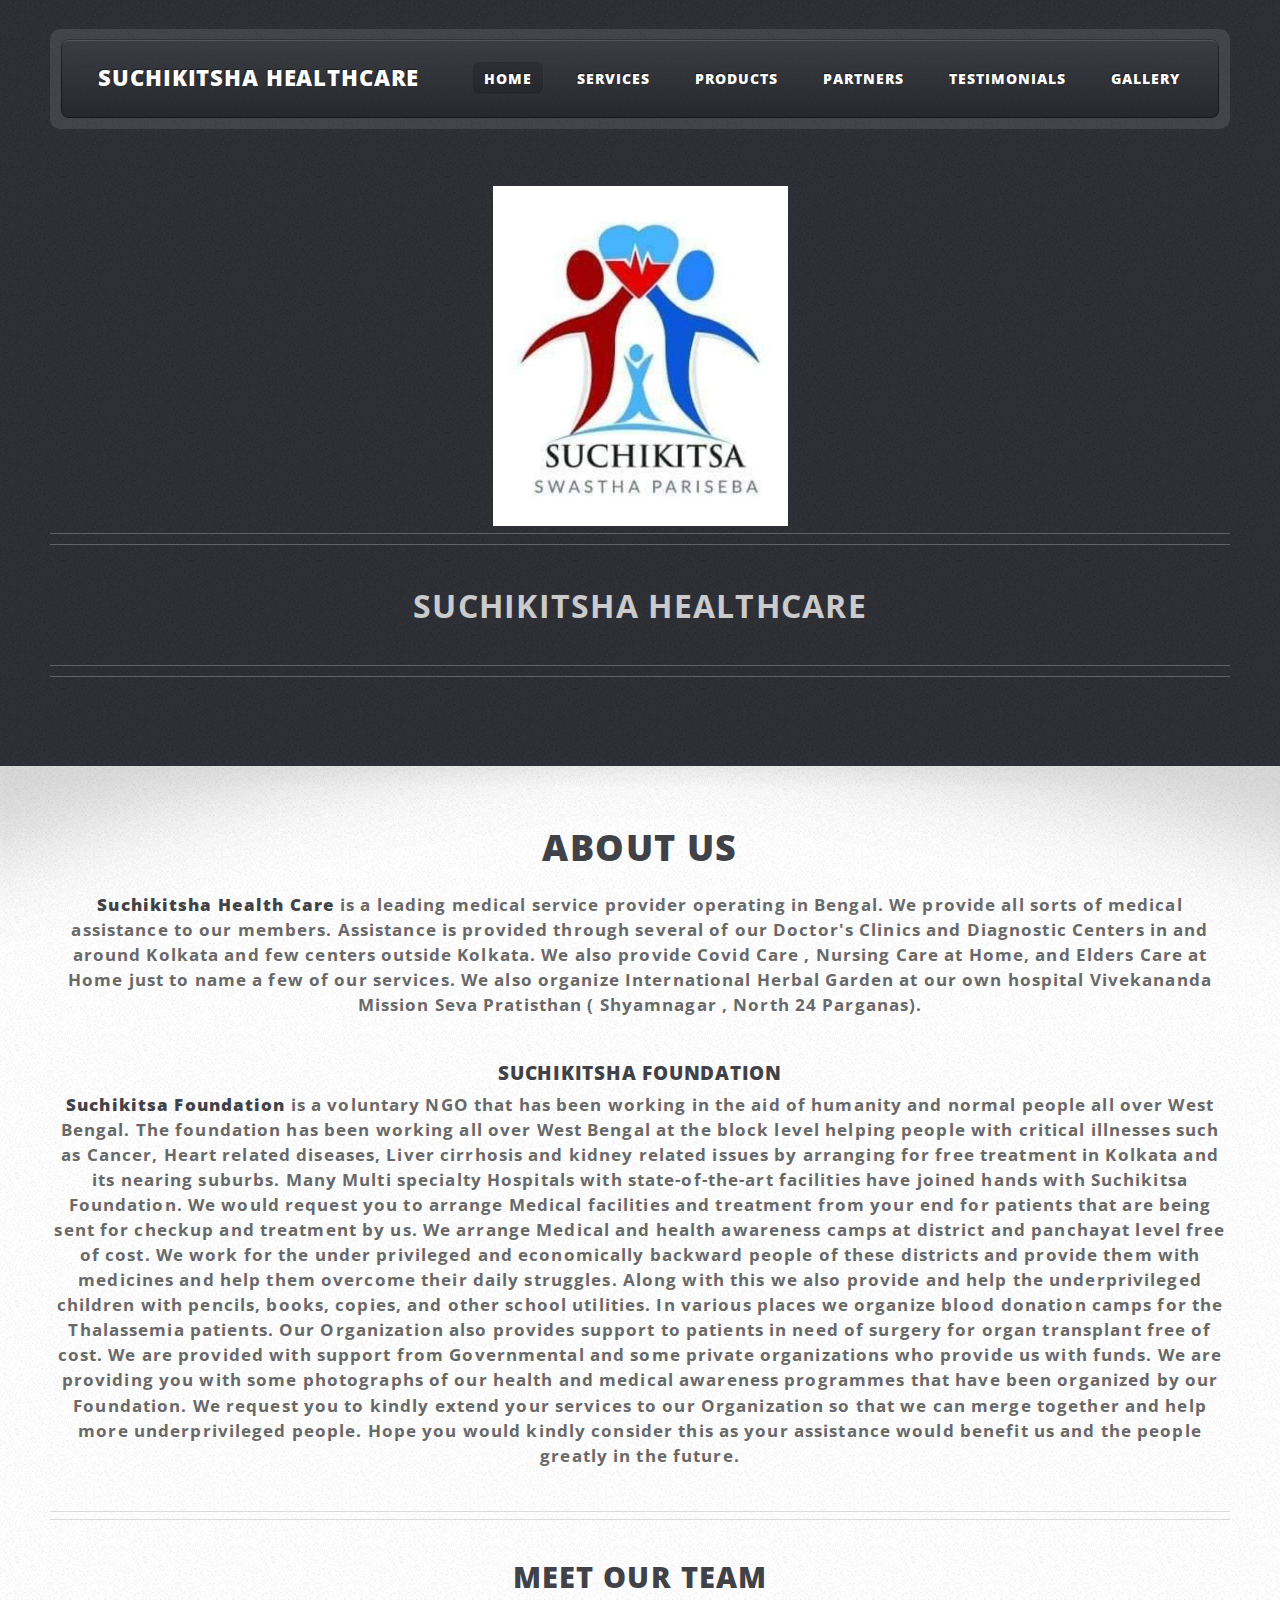
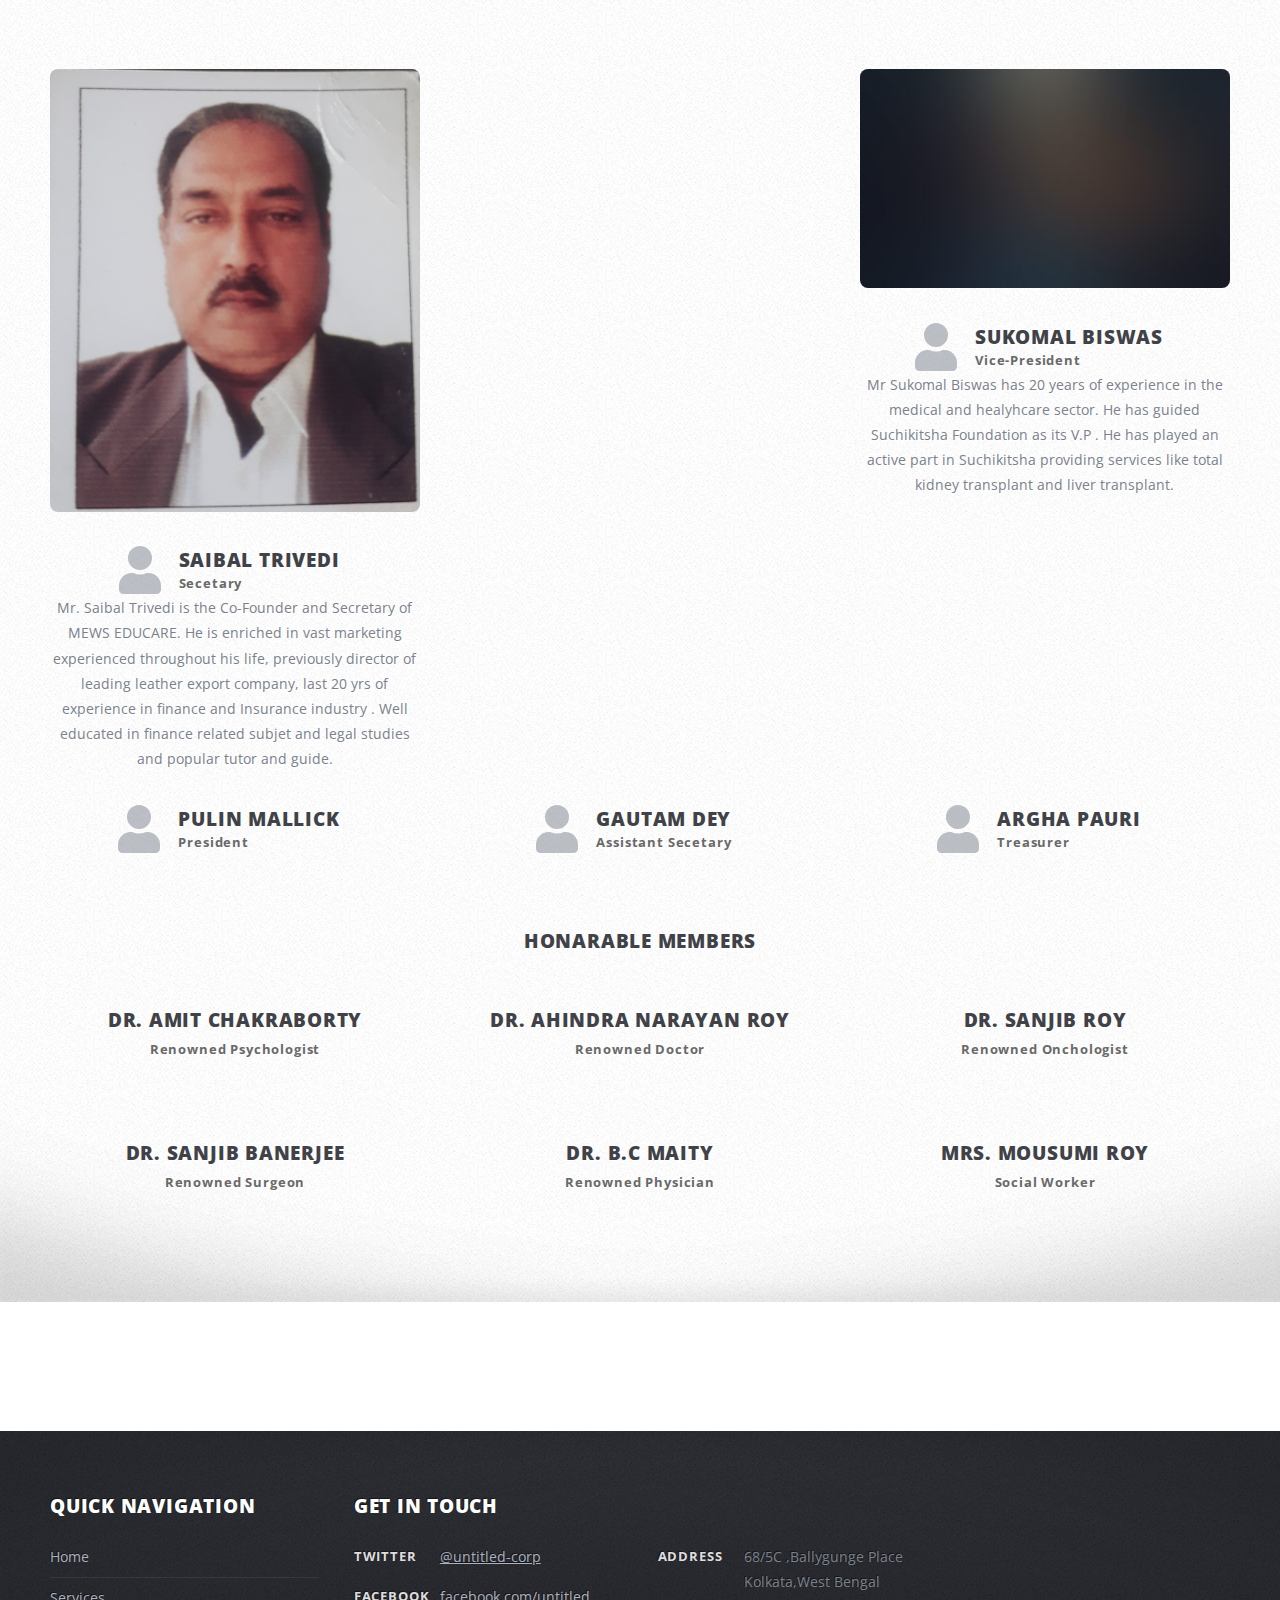
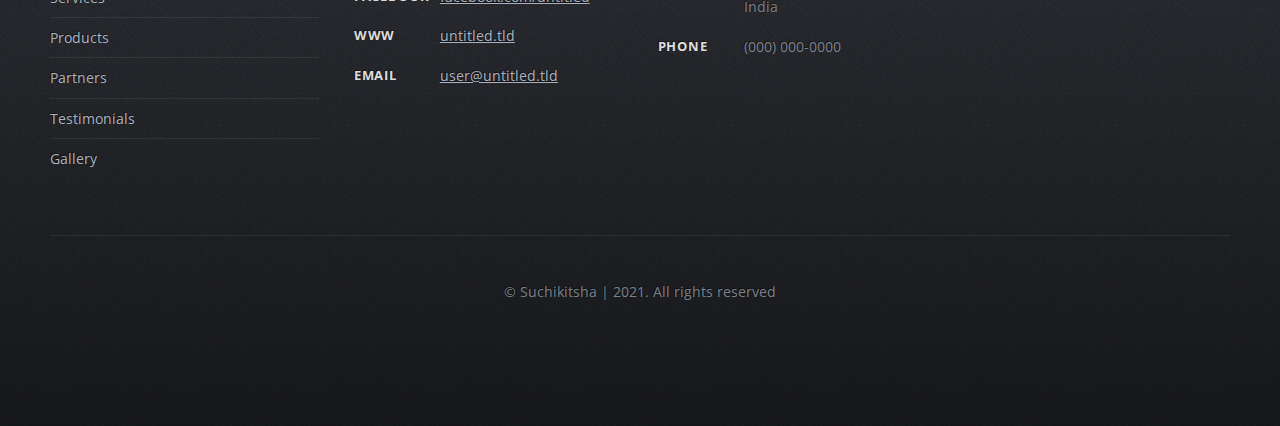
==== commit 3d3e3d5d: "2nd Commit" ====
--- a/index.html
+++ b/index.html
@@ -74,7 +74,7 @@
 										</div>
 										<div class="col-4 col-12-medium">
 											<section>
-												<a href="#" class="image featured"><img src="images/pic03.jpg" alt="" /></a>
+												<a href="#" class="image featured"><img src="images/sec.jpg" alt="" /></a>
 												<header class="second icon solid fa-user">
 													<h3>Saibal Trivedi</h3>
 													<p>Secetary</p>
@@ -96,7 +96,10 @@
 													<h3>Sukomal Biswas</h3>
 													<p>Vice-President</p>
 												</header>
-												<p>Lorem Ipsum</p>	
+												<p>Mr Sukomal Biswas has 20 years of experience in the medical and healyhcare sector.
+												He has guided Suchikitsha Foundation as its V.P .
+												 He has played an active part in Suchikitsha providing services like total kidney transplant and liver transplant.
+												 </p>	
 											</section>
 										</div>
 										<div class="col-4 col-12-medium">
@@ -225,9 +228,9 @@
 													<dl class="contact">
 														<dt>Address</dt>
 														<dd>
-															1234 Fictional Rd<br />
-															Nashville, TN 00000-0000<br />
-															USA
+														68/5C ,Ballygunge Place<br />
+														Kolkata,West Bengal<br />
+														India
 														</dd>
 														<dt>Phone</dt>
 														<dd>(000) 000-0000</dd>
--- a/assets/css/main.css
+++ b/assets/css/main.css
@@ -1,11 +1,6 @@
 @import url("https://fonts.googleapis.com/css?family=Open+Sans:400,400italic,700,800");
 @import url("fontawesome-all.min.css");
 
-/*
-	ZeroFour by HTML5 UP
-	html5up.net | @ajlkn
-	Free for personal and commercial use under the CCA 3.0 license (html5up.net/license)
-*/
 
 html, body, div, span, applet, object,
 iframe, h1, h2, h3, h4, h5, h6, p, blockquote,
@@ -209,7 +204,6 @@
 	margin: 0 auto;
 	max-width: calc(100% - 100px);
 	width: 100%;
-	background-image: url("images/bg1.jpeg");
 	background-size: contain;
 }
 
@@ -1411,7 +1405,6 @@
 			left: 0;
 			top: 0;
 			background: url("images/bg01.png");
-			width: 100%;
 			height: 100%;
 			opacity: 0.75;
 		}
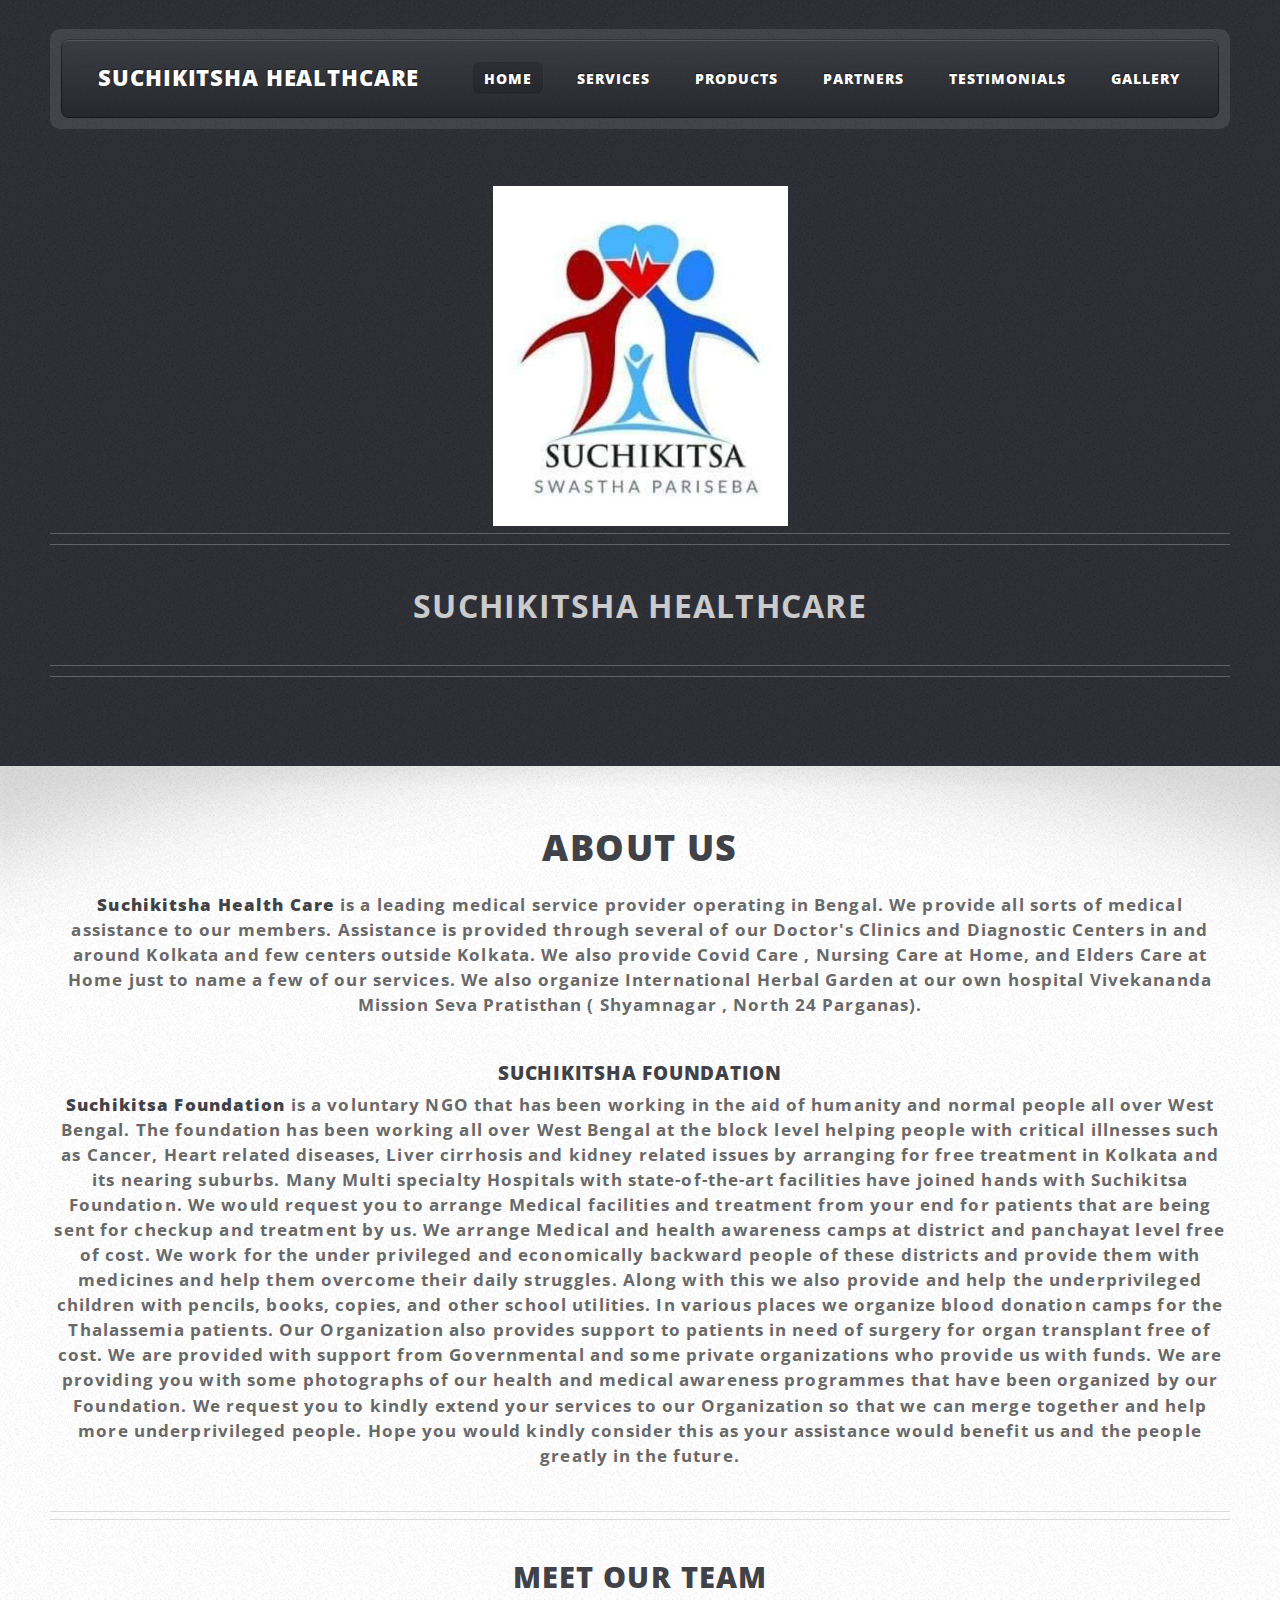
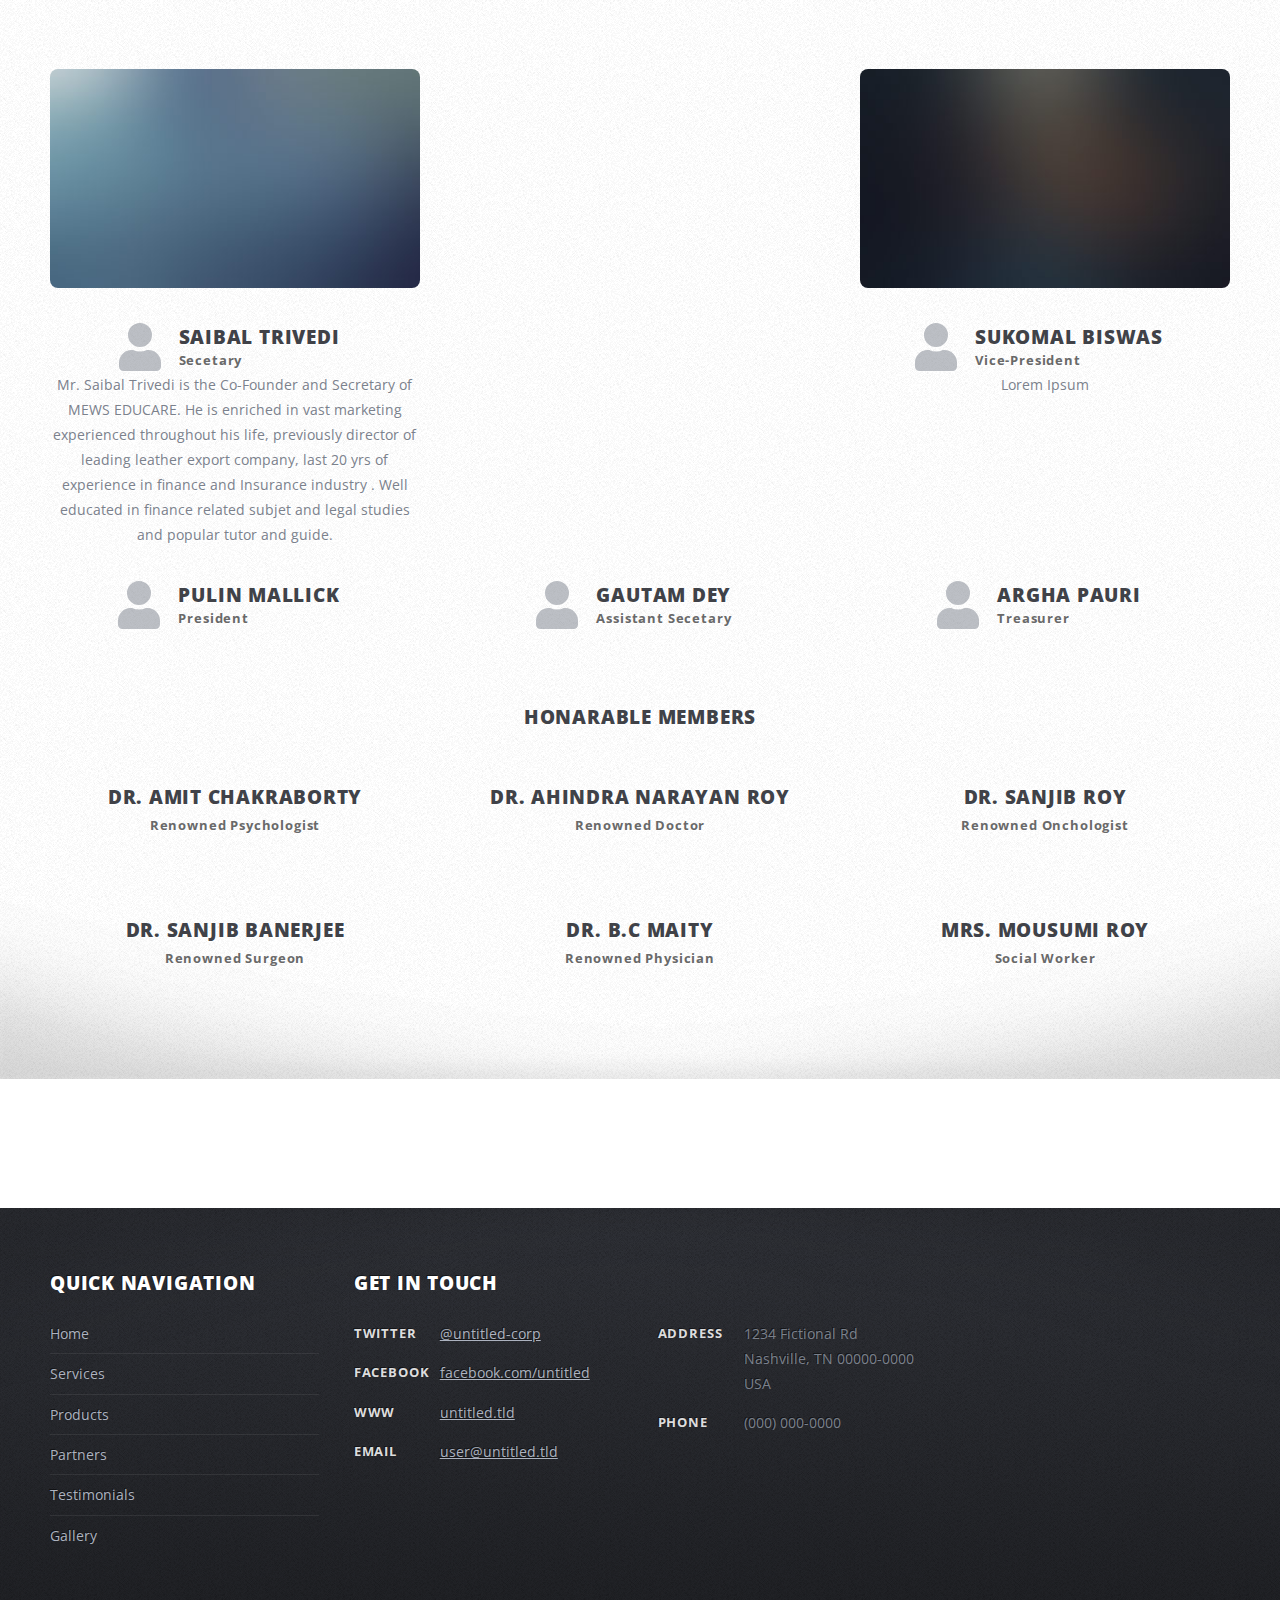
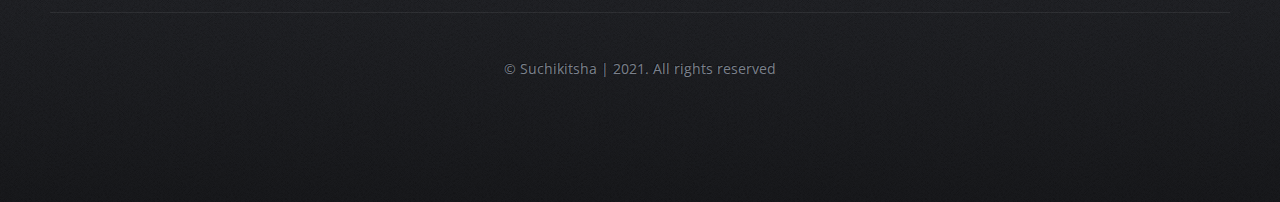
==== commit 3f11365f: "3rd Commit" ====
--- a/index.html
+++ b/index.html
@@ -74,7 +74,7 @@
 										</div>
 										<div class="col-4 col-12-medium">
 											<section>
-												<a href="#" class="image featured"><img src="images/sec.jpg" alt="" /></a>
+												<a href="#" class="image featured"><img src="images/pic03.jpg" alt="" /></a>
 												<header class="second icon solid fa-user">
 													<h3>Saibal Trivedi</h3>
 													<p>Secetary</p>
@@ -96,10 +96,7 @@
 													<h3>Sukomal Biswas</h3>
 													<p>Vice-President</p>
 												</header>
-												<p>Mr Sukomal Biswas has 20 years of experience in the medical and healyhcare sector.
-												He has guided Suchikitsha Foundation as its V.P .
-												 He has played an active part in Suchikitsha providing services like total kidney transplant and liver transplant.
-												 </p>	
+												<p>Lorem Ipsum</p>	
 											</section>
 										</div>
 										<div class="col-4 col-12-medium">
@@ -228,9 +225,9 @@
 													<dl class="contact">
 														<dt>Address</dt>
 														<dd>
-														68/5C ,Ballygunge Place<br />
-														Kolkata,West Bengal<br />
-														India
+															1234 Fictional Rd<br />
+															Nashville, TN 00000-0000<br />
+															USA
 														</dd>
 														<dt>Phone</dt>
 														<dd>(000) 000-0000</dd>
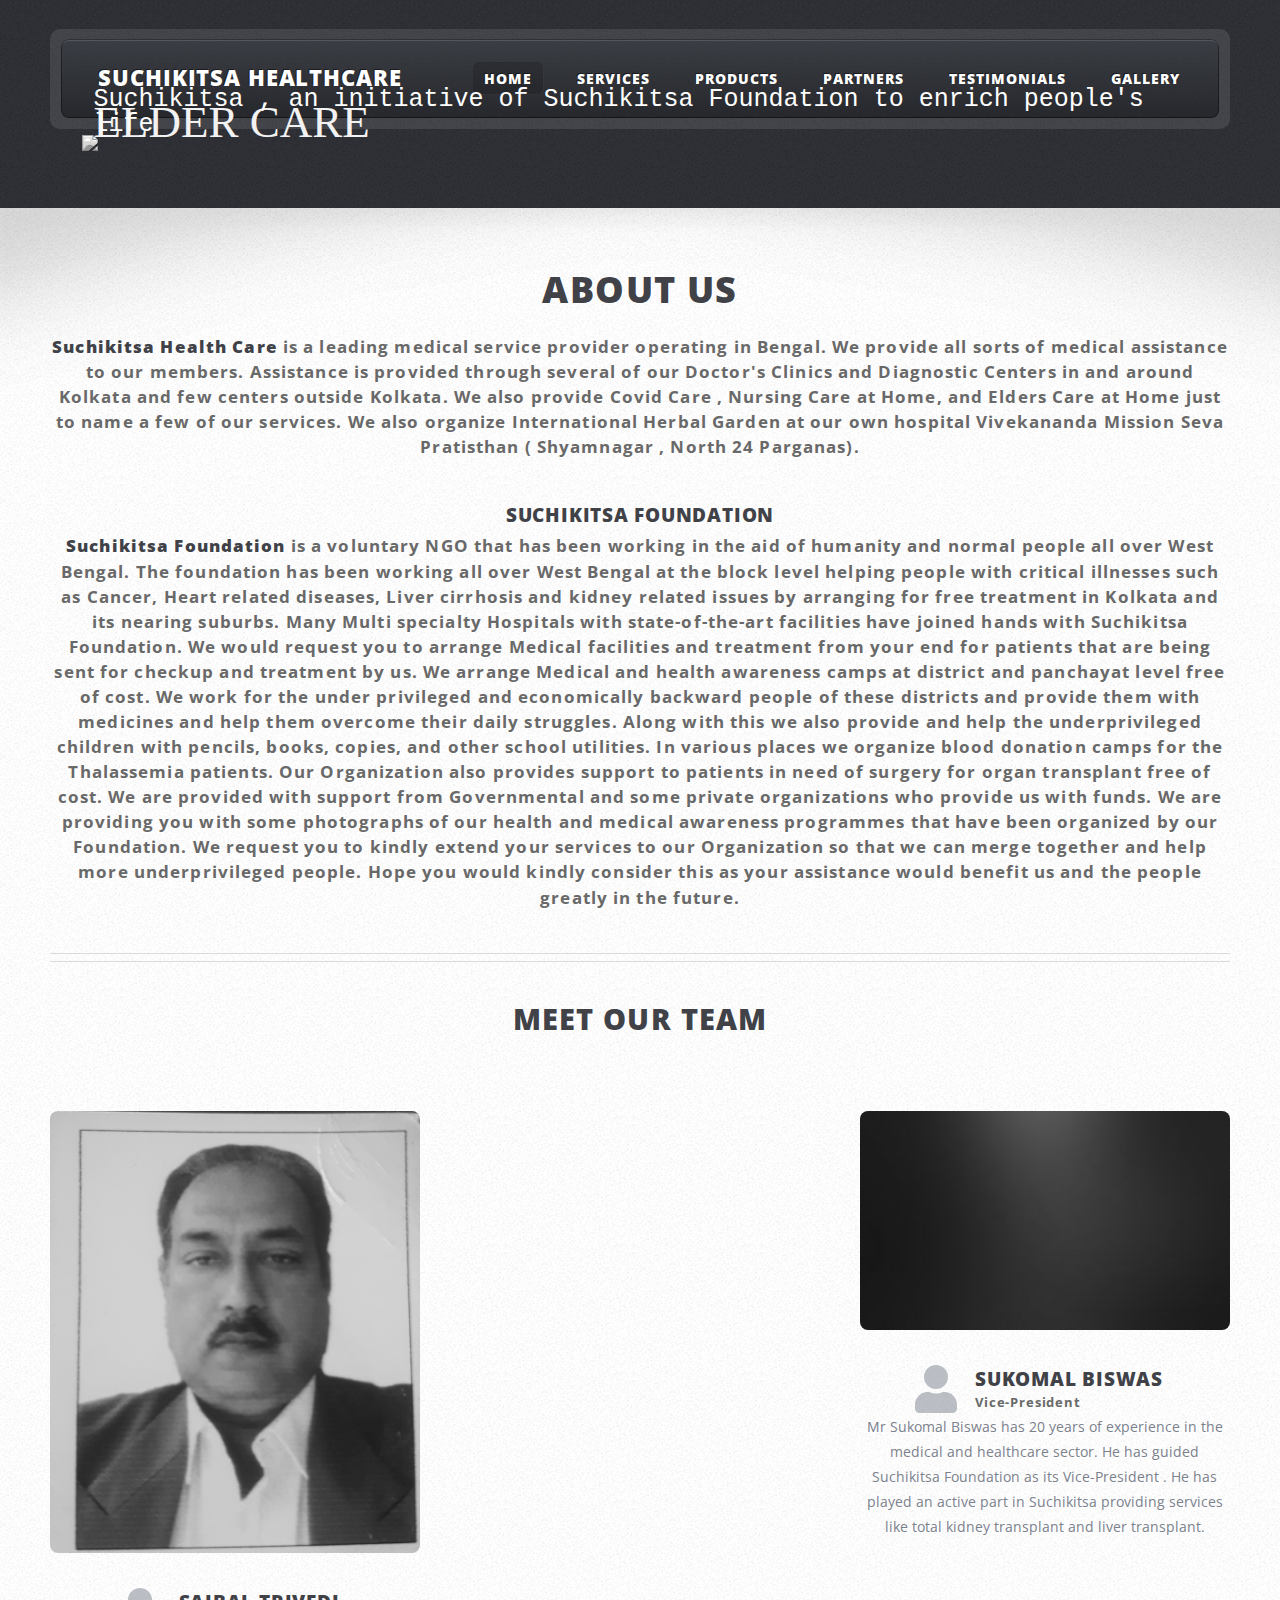
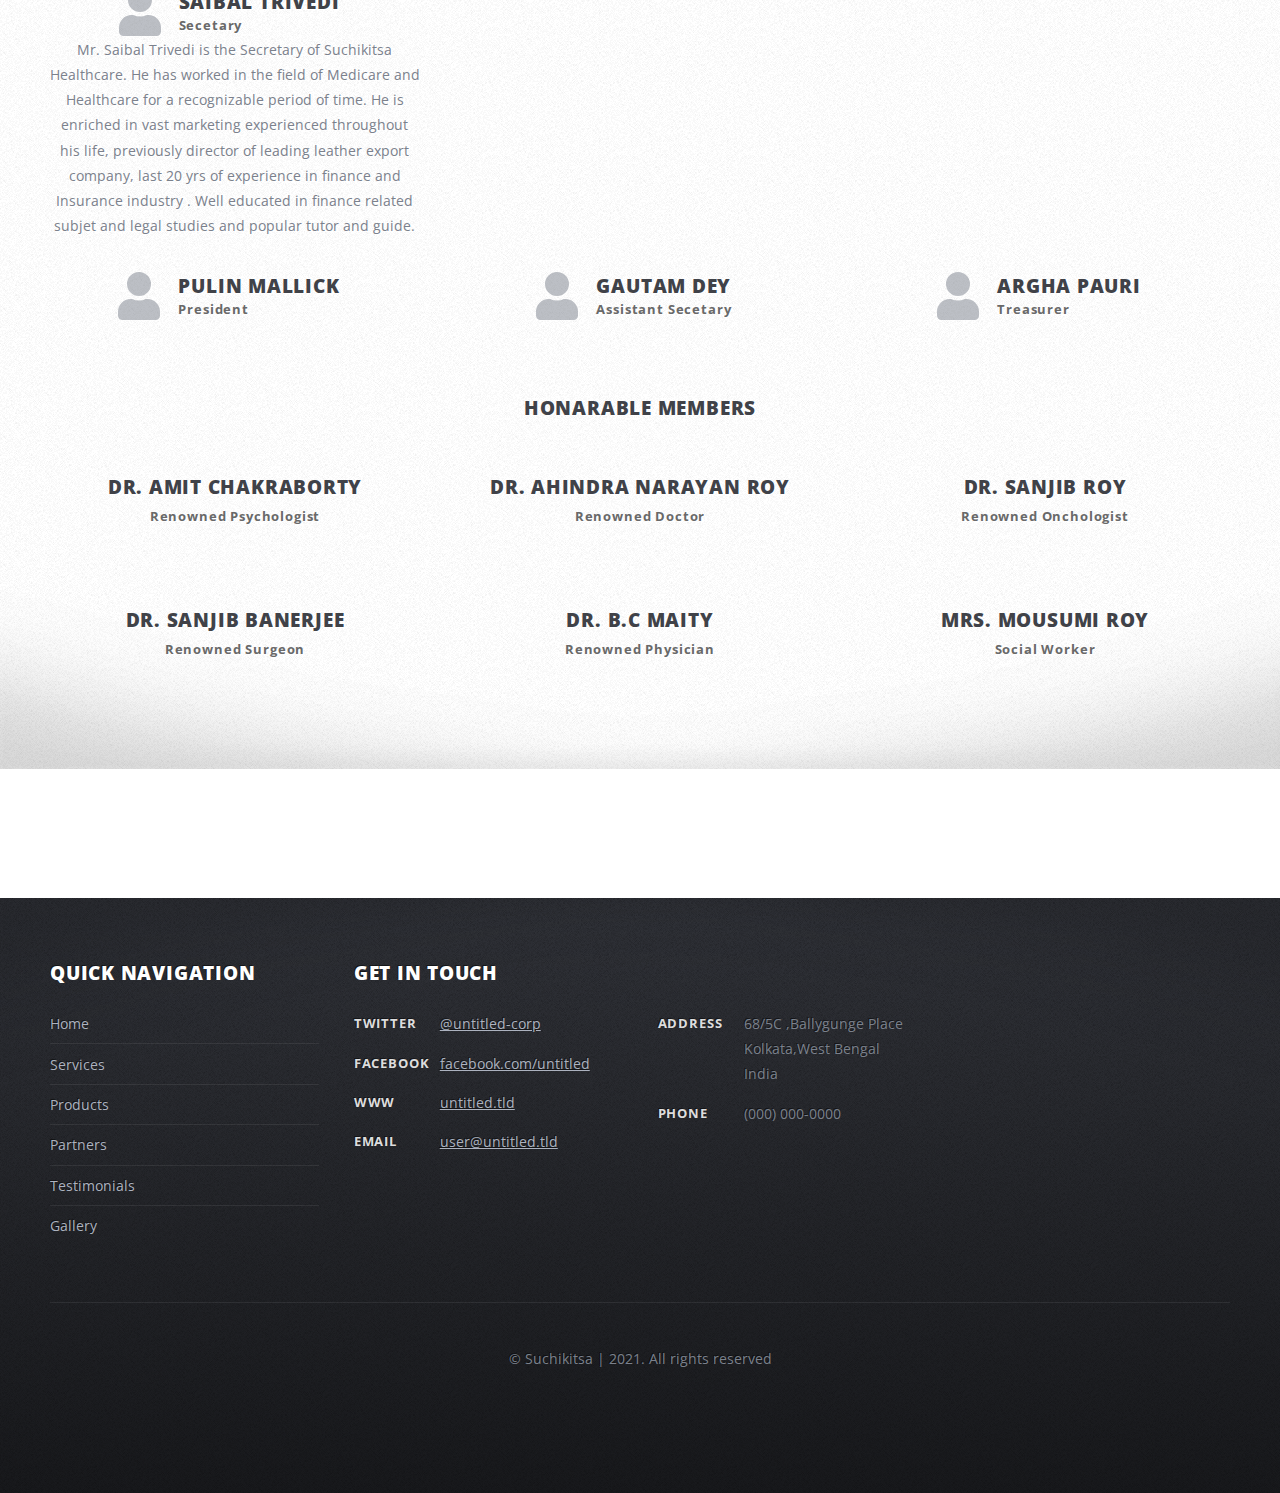
==== commit e81b3679: "Add files via upload" ====
--- a/index.html
+++ b/index.html
@@ -1,10 +1,87 @@
 <!DOCTYPE HTML>
 <html>
 	<head>
-		<title>Suchikitsha Healthcare</title>
+		<title>Suchikitsa Healthcare</title>
 		<meta charset="utf-8" />
 		<meta name="viewport" content="width=device-width, initial-scale=1, user-scalable=no" />
 		<link rel="stylesheet" href="assets/css/main.css" />
+		<style>
+
+			.mySlides {display: none;}
+			img {vertical-align: middle;filter: grayscale(100%);}
+			
+			/* Slideshow container */
+			.slideshow-container {
+			  max-width: 1117px;
+			  position: relative;
+			  margin: auto;
+			  
+			}
+			
+			/* Caption text */
+			.text {
+			  color: #f2f2f2;
+			  font-weight: 10;
+			  font-size: 45px;
+			  padding: 8px 12px;
+			  position: absolute;
+			  bottom: 45%;
+			  width: 100%;
+			  text-align: left;
+			  font-family: Georgia, 'Times New Roman', Times, serif;
+			}
+			.para{
+				color:rgb(255, 255, 255);
+				font-size:25px;
+				padding:8px 12px;
+				position: absolute;
+				bottom:37%;
+				width: 100%;
+				text-align: left;
+				font-family: monospace;
+			}
+			
+			.active {
+			  background-color: #717171;
+			}
+			
+			/* Fading animation */
+			.fade {
+			  -webkit-animation-name: fade;
+			  -webkit-animation-duration: 1.5s;
+			  animation-name: fade;
+			  animation-duration: 1.5s;
+			}
+			
+			@-webkit-keyframes fade {
+			  from {opacity: .4} 
+			  to {opacity: 1}
+			}	
+			
+			@keyframes fade {
+			  from {opacity: .4} 
+			  to {opacity: 1}
+			}
+			
+			/* On smaller screens, decrease text size */
+			@media only screen and (min-width: 320px) {
+			  .text {font-size: 25px;bottom:45%}
+			
+			  .para {font-size: 10px;bottom:27%}
+			}
+			@media only screen and (min-width: 768px) {
+			  .text {font-size: 35px;bottom:45%}
+
+			  .para {font-size: 18px;bottom:37%}
+			}
+			
+			@media only screen and (min-width: 1024px) {
+			  .text {font-size: 45px;bottom:45%}
+
+			.para {font-size: 25px;bottom:37%}
+			}
+			
+			</style>
 	</head>
 	<body class="homepage is-preload">
 		<div id="page-wrapper">
@@ -18,7 +95,7 @@
 								<div class="inner">
 
 									<!-- Logo -->
-										<h1><a href="index.html" id="logo">Suchikitsha Healthcare</a></h1>
+										<h1><a href="index.html" id="logo">Suchikitsa Healthcare</a></h1>
 
 									<!-- Nav -->
 										<nav id="nav">
@@ -36,12 +113,39 @@
 
 								</div>
 							</header>
-
-						<!-- Banner -->
-							<div id="banner">
-								<img src="images/logo.jpeg" class="logo1"/><h2>Suchikitsha Healthcare</h2>
-							</div>
-
+					</div>
+					<div id="bannwer">
+						<div class="slideshow-container">
+
+							<div class="mySlides fade">
+							  
+							  <img src="images/elder1.jpg" style="width:100%">
+							  <div class="text">ELDER CARE</div>
+							  <div class="para">Suchikitsa , an initiative of Suchikitsa Foundation to enrich people's life</div>
+							</div>
+							
+							<div class="mySlides fade">
+							  
+							  <img src="images/ambu1.jpg" style="width:100%">
+							  <div class="text">AMBULANCE SERVICES</div>
+							  <div class="para">Suchikitsa , an initiative of Suchikitsa Foundation to enrich people's life</div>
+							</div>
+							
+							<div class="mySlides fade">
+							  
+							  <img src="images/doc1.jpg" style="width:100%">
+							  <div class="text">DOCTOR CONSULTATION</div>
+							  <div class="para">Suchikitsa , an initiative of Suchikitsa Foundation to enrich people's life</div>
+							</div>
+							
+							</div>
+							<br>
+							
+							<div style="text-align:center">
+							  <span class="dot"></span> 
+							  <span class="dot"></span> 
+							  <span class="dot"></span> 
+							</div>
 					</div>
 				</div>
 
@@ -56,10 +160,10 @@
 										<div class="col-12">
 											<header class="first major">
 												<h2>About Us</h2>
-												<p><strong>Suchikitsha Health Care</strong> is a leading medical service provider  operating in Bengal.
+												<p><strong>Suchikitsa Health Care</strong> is a leading medical service provider  operating in Bengal.
 														We provide all sorts of medical assistance to our members. Assistance is provided through several of our Doctor's Clinics and Diagnostic Centers in and around Kolkata and few centers outside Kolkata. We also provide Covid Care , Nursing Care at Home, and Elders Care at Home just to name a few of our services.
 														We also organize International Herbal Garden at our own hospital Vivekananda Mission Seva Pratisthan ( Shyamnagar , North 24 Parganas). </p>
-												<h3>Suchikitsha Foundation</h3>
+												<h3>Suchikitsa Foundation</h3>
 												<p><strong>Suchikitsa Foundation</strong> is a voluntary NGO that has been working in the aid of humanity and normal people all over West Bengal. The foundation has been working all over West Bengal at the block level helping people with critical illnesses such as 
 													Cancer, Heart related diseases, Liver cirrhosis and kidney related issues by 
 													arranging for free treatment in Kolkata and its nearing suburbs. Many Multi specialty Hospitals with state-of-the-art facilities have joined hands with Suchikitsa Foundation. We would request you to arrange
@@ -74,14 +178,15 @@
 										</div>
 										<div class="col-4 col-12-medium">
 											<section>
-												<a href="#" class="image featured"><img src="images/pic03.jpg" alt="" /></a>
+												<a href="#" class="image featured"><img src="images/sec.jpg" alt="" /></a>
 												<header class="second icon solid fa-user">
 													<h3>Saibal Trivedi</h3>
 													<p>Secetary</p>
 												</header>
 												<p>
 
-													Mr. Saibal Trivedi is the Co-Founder and Secretary of MEWS EDUCARE. 
+													Mr. Saibal Trivedi is the Secretary of Suchikitsa Healthcare.
+													He has worked in the field of Medicare and Healthcare for a recognizable period of time. 
 													He is enriched in vast marketing experienced throughout his life, previously director of leading leather export company, last 20 yrs of experience in finance and Insurance industry . 
 													Well educated in finance related subjet and legal studies and popular tutor and guide.</p>
 											</section>
@@ -96,7 +201,10 @@
 													<h3>Sukomal Biswas</h3>
 													<p>Vice-President</p>
 												</header>
-												<p>Lorem Ipsum</p>	
+												<p>Mr Sukomal Biswas has 20 years of experience in the medical and healthcare sector.
+												He has guided Suchikitsa Foundation as its Vice-President .
+												 He has played an active part in Suchikitsa providing services like total kidney transplant and liver transplant.
+												 </p>	
 											</section>
 										</div>
 										<div class="col-4 col-12-medium">
@@ -225,9 +333,9 @@
 													<dl class="contact">
 														<dt>Address</dt>
 														<dd>
-															1234 Fictional Rd<br />
-															Nashville, TN 00000-0000<br />
-															USA
+														68/5C ,Ballygunge Place<br />
+														Kolkata,West Bengal<br />
+														India
 														</dd>
 														<dt>Phone</dt>
 														<dd>(000) 000-0000</dd>
@@ -241,7 +349,7 @@
 							<div class="col-12">
 								<div id="copyright">
 									<ul class="menu">
-										<li>&copy; Suchikitsha | 2021. All rights reserved</li>	
+										<li>&copy; Suchikitsa | 2021. All rights reserved</li>	
 									</ul>
 								</div>
 							</div>
@@ -258,6 +366,27 @@
 			<script src="assets/js/breakpoints.min.js"></script>
 			<script src="assets/js/util.js"></script>
 			<script src="assets/js/main.js"></script>
+			<script>
+				var slideIndex = 0;
+				showSlides();
+				
+				function showSlides() {
+				  var i;
+				  var slides = document.getElementsByClassName("mySlides");
+				  var dots = document.getElementsByClassName("dot");
+				  for (i = 0; i < slides.length; i++) {
+					slides[i].style.display = "none";  
+				  }
+				  slideIndex++;
+				  if (slideIndex > slides.length) {slideIndex = 1}    
+				  for (i = 0; i < dots.length; i++) {
+					dots[i].className = dots[i].className.replace(" active", "");
+				  }
+				  slides[slideIndex-1].style.display = "block";  
+				  dots[slideIndex-1].className += " active";
+				  setTimeout(showSlides, 4000); // Change image every 2 seconds
+				}
+				</script>
 
 	</body>
 </html>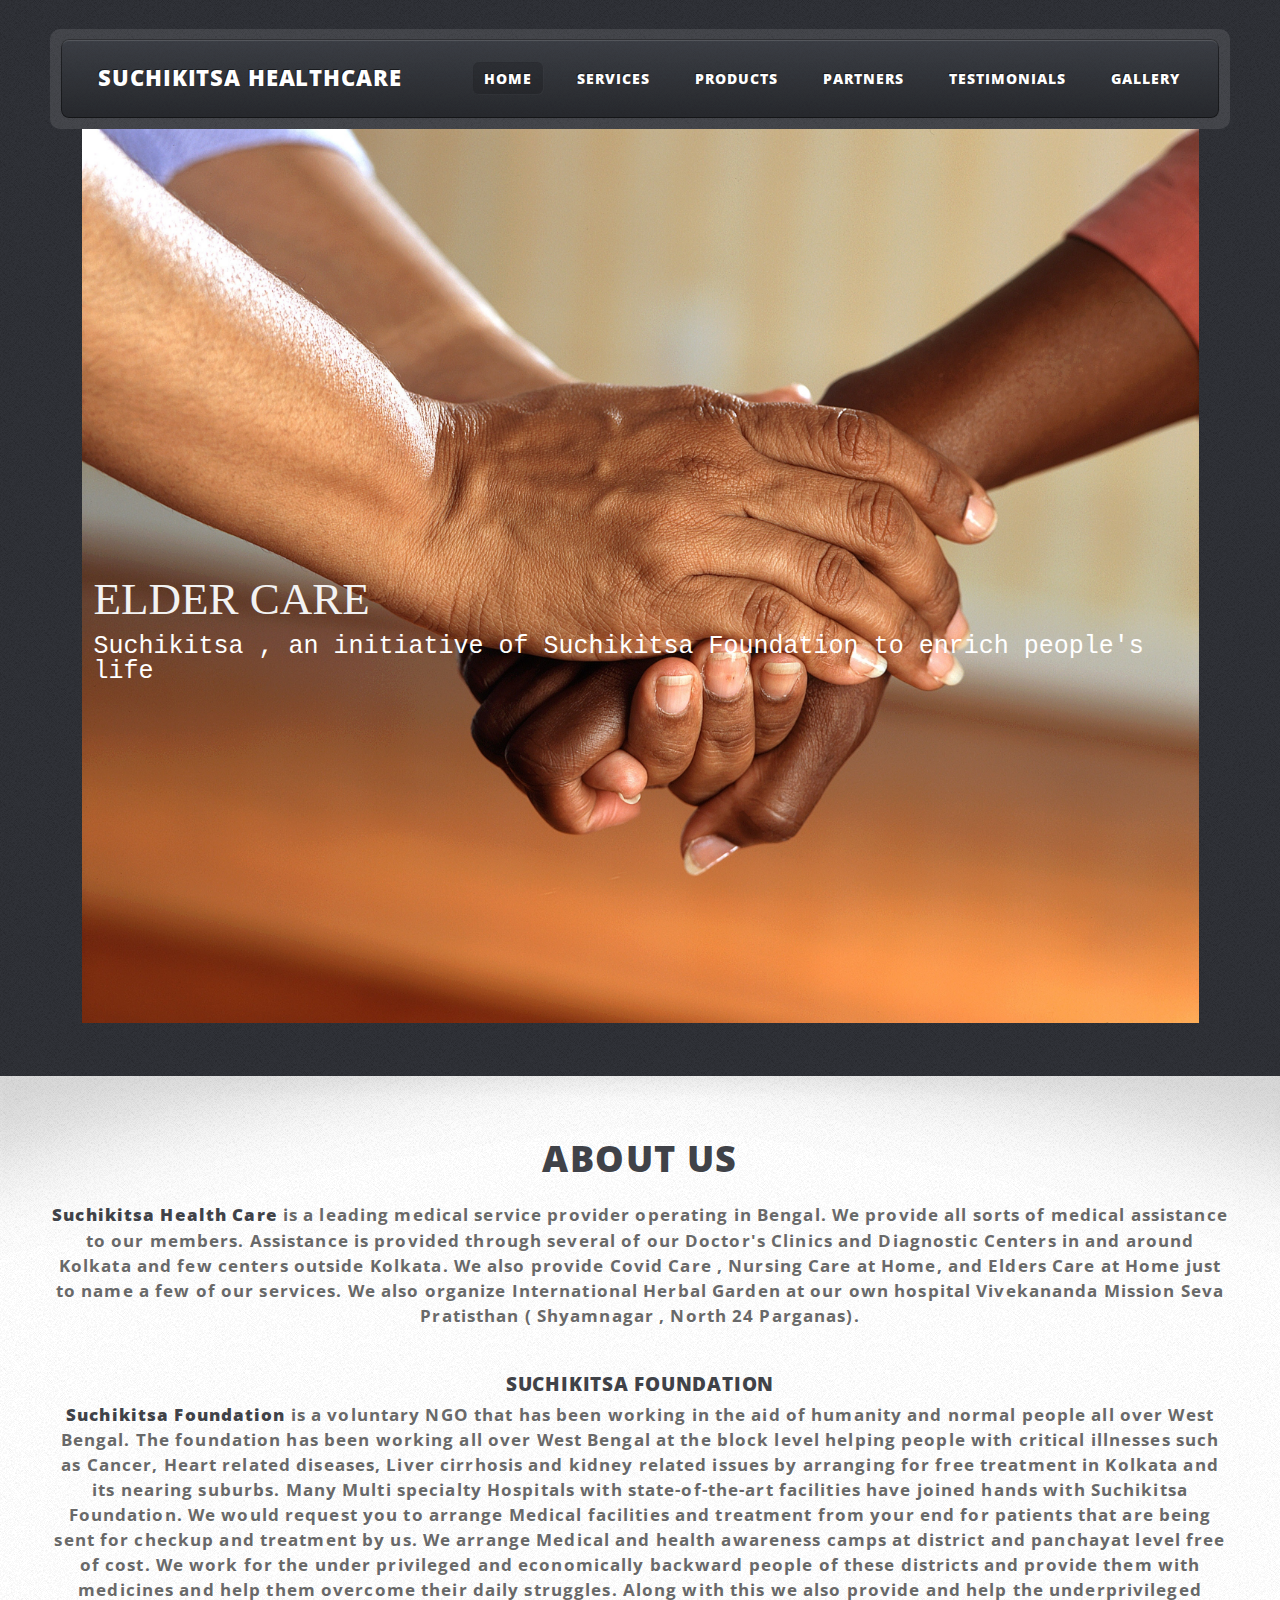
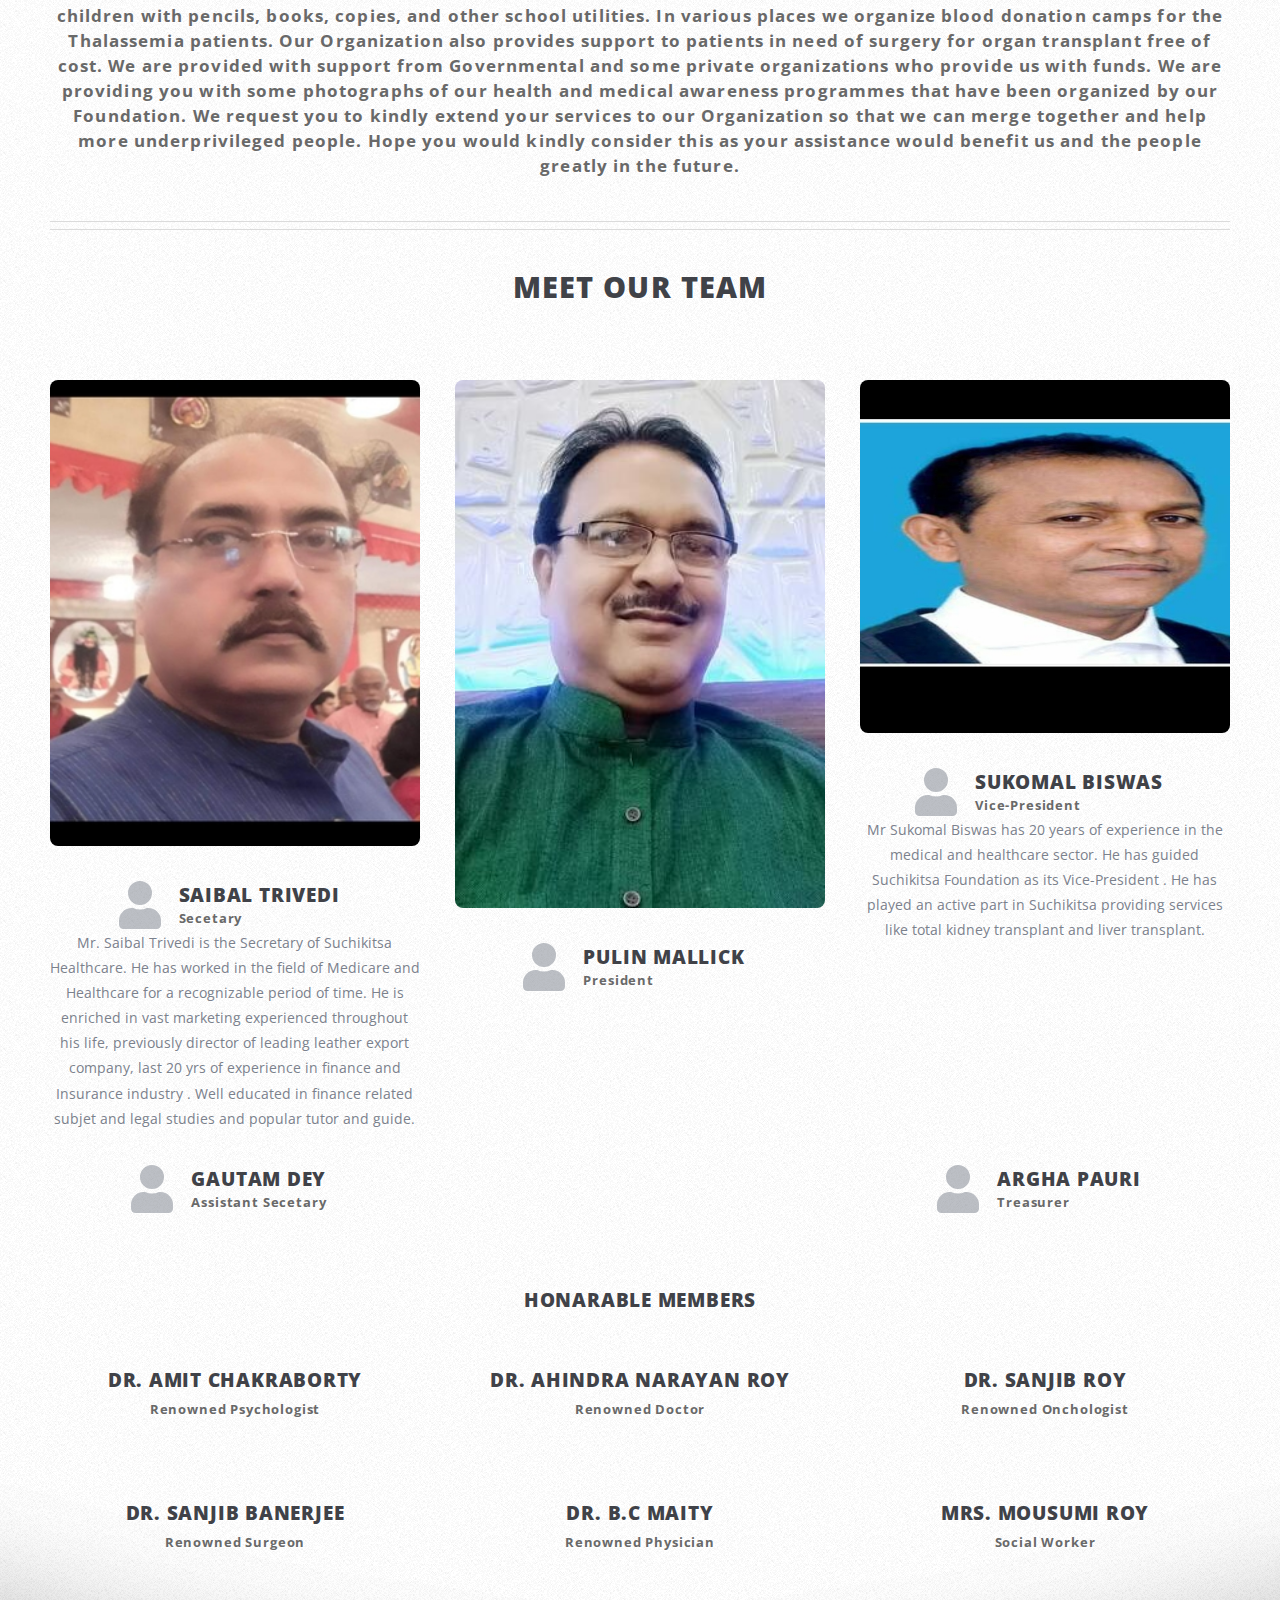
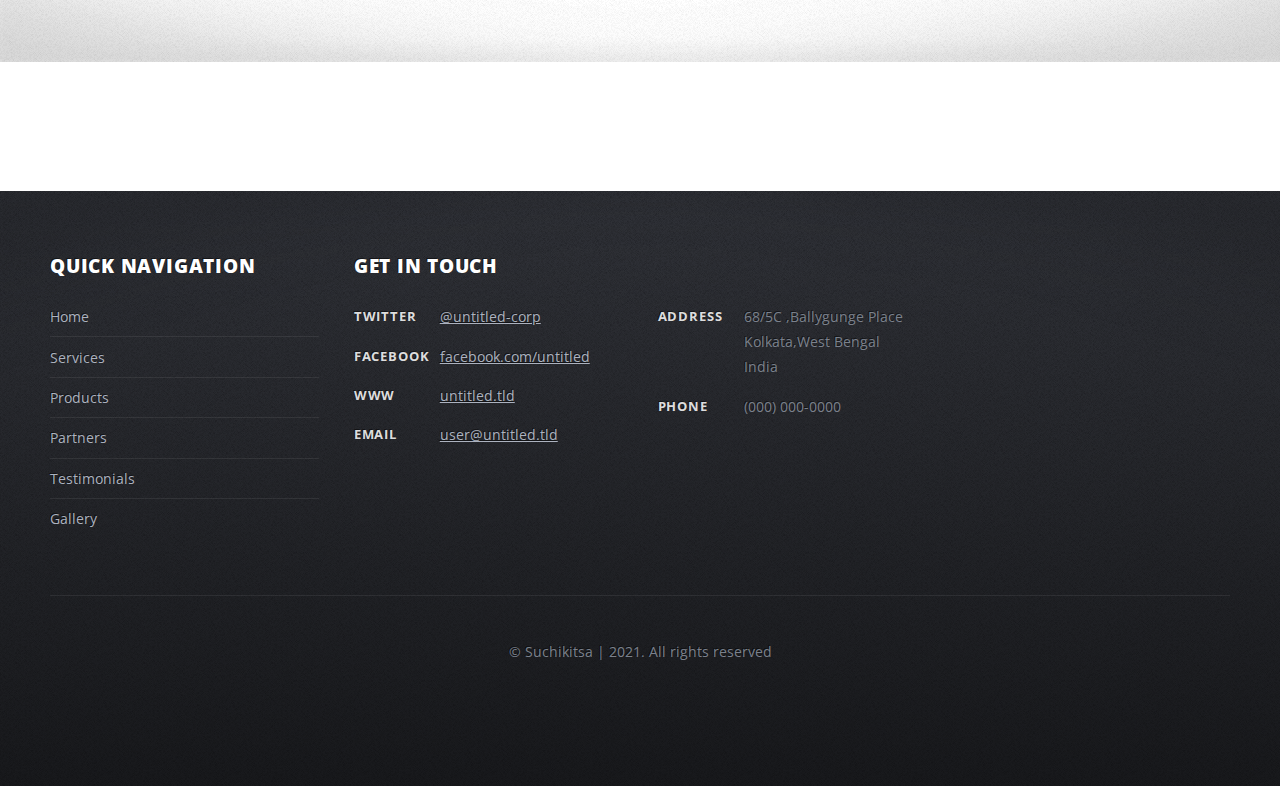
==== commit 5525a14c: "4th commit" ====
--- a/index.html
+++ b/index.html
@@ -8,7 +8,7 @@
 		<style>
 
 			.mySlides {display: none;}
-			img {vertical-align: middle;filter: grayscale(100%);}
+			img {vertical-align: middle;}
 			
 			/* Slideshow container */
 			.slideshow-container {
@@ -178,7 +178,7 @@
 										</div>
 										<div class="col-4 col-12-medium">
 											<section>
-												<a href="#" class="image featured"><img src="images/sec.jpg" alt="" /></a>
+												<a href="#" class="image featured"><img src="images/saibal.jpg" alt="" /></a>
 												<header class="second icon solid fa-user">
 													<h3>Saibal Trivedi</h3>
 													<p>Secetary</p>
@@ -192,11 +192,17 @@
 											</section>
 										</div>
 										<div class="col-4 col-12-medium">
-
-										</div>
-										<div class="col-4 col-12-medium">
-											<section>
-												<a href="#" class="image featured"><img src="images/pic02.jpg" alt="" /></a>
+											<section>
+												<a href="#" class="image featured"><img src="images/pulin.jpeg" alt="" /></a>
+												<header class="second icon solid fa-user">
+													<h3>Pulin Mallick </h3>
+													<p>President</p>
+												</header>
+											</section>
+										</div>
+										<div class="col-4 col-12-medium">
+											<section>
+												<a href="#" class="image featured"><img src="images/sukomal.jpg" alt="" /></a>
 												<header class="second icon solid fa-user">
 													<h3>Sukomal Biswas</h3>
 													<p>Vice-President</p>
@@ -210,18 +216,12 @@
 										<div class="col-4 col-12-medium">
 											<section>
 												<header class="second icon solid fa-user">
-													<h3>Pulin Mallick </h3>
-													<p>President</p>
-												</header>
-											</section>
-										</div>
-										<div class="col-4 col-12-medium">
-											<section>
-												<header class="second icon solid fa-user">
 													<h3>Gautam Dey</h3>
 													<p>Assistant Secetary</p>
 												</header>
 											</section>
+										</div>
+										<div class="col-4 col-12-medium">
 										</div>
 										<div class="col-4 col-12-medium">
 											<section>
--- a/assets/css/main.css
+++ b/assets/css/main.css
@@ -1418,6 +1418,7 @@
 			display: block;
 			width: 100%;
 			margin: 0 0 2.5em 0;
+			object-fit: fill;
 		}
 
 		.image.left {
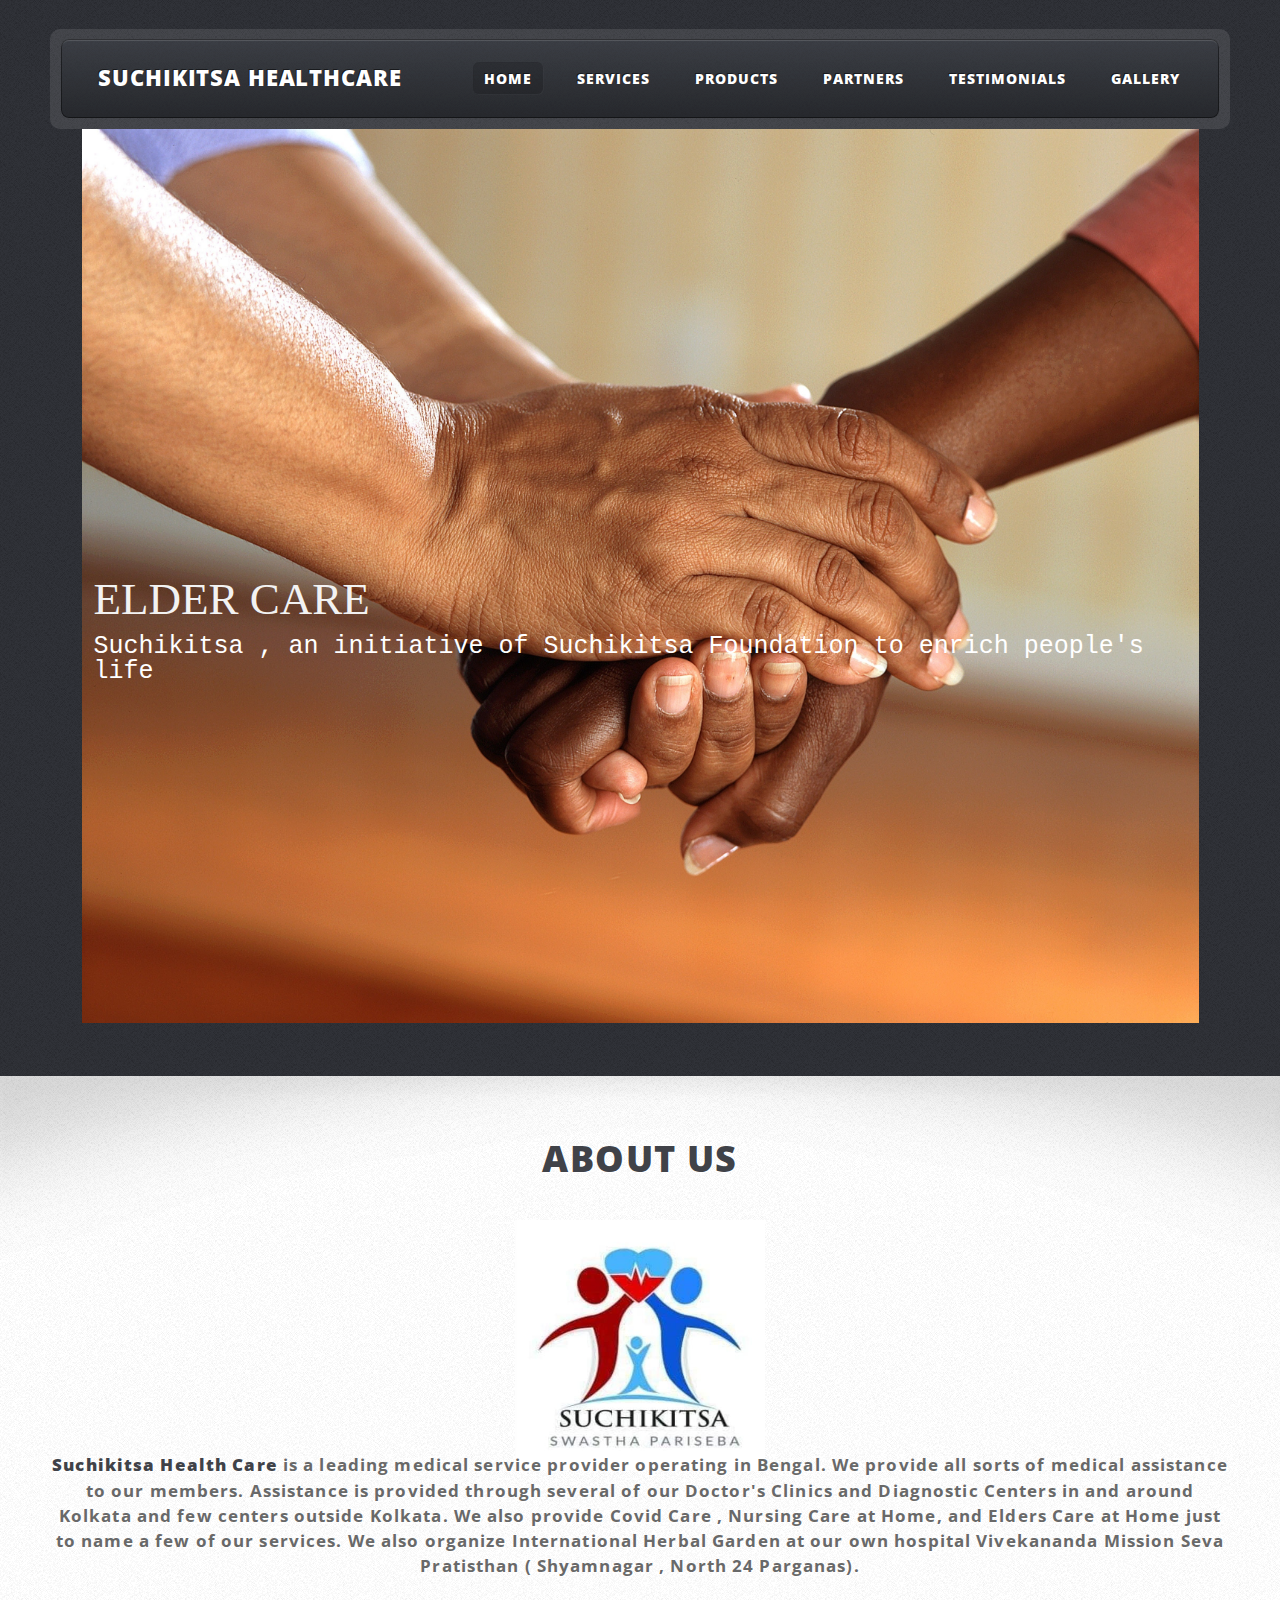
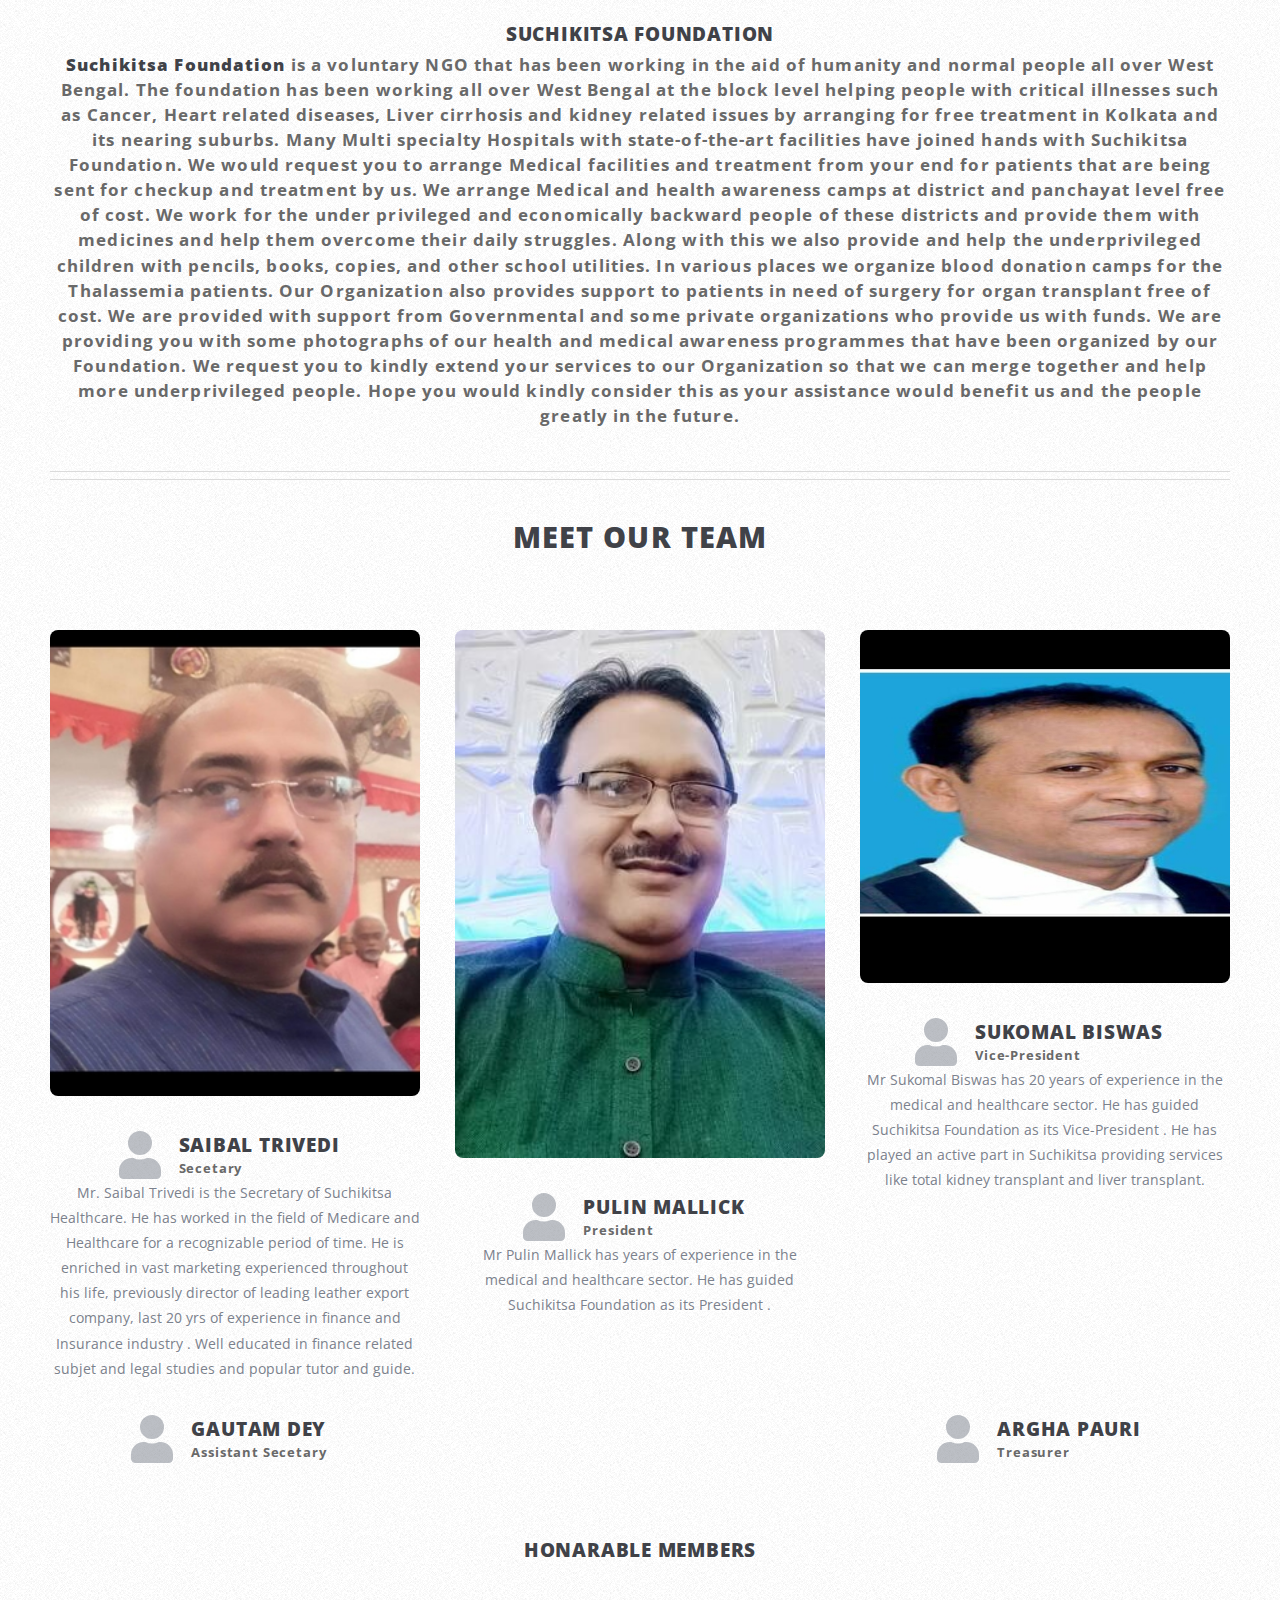
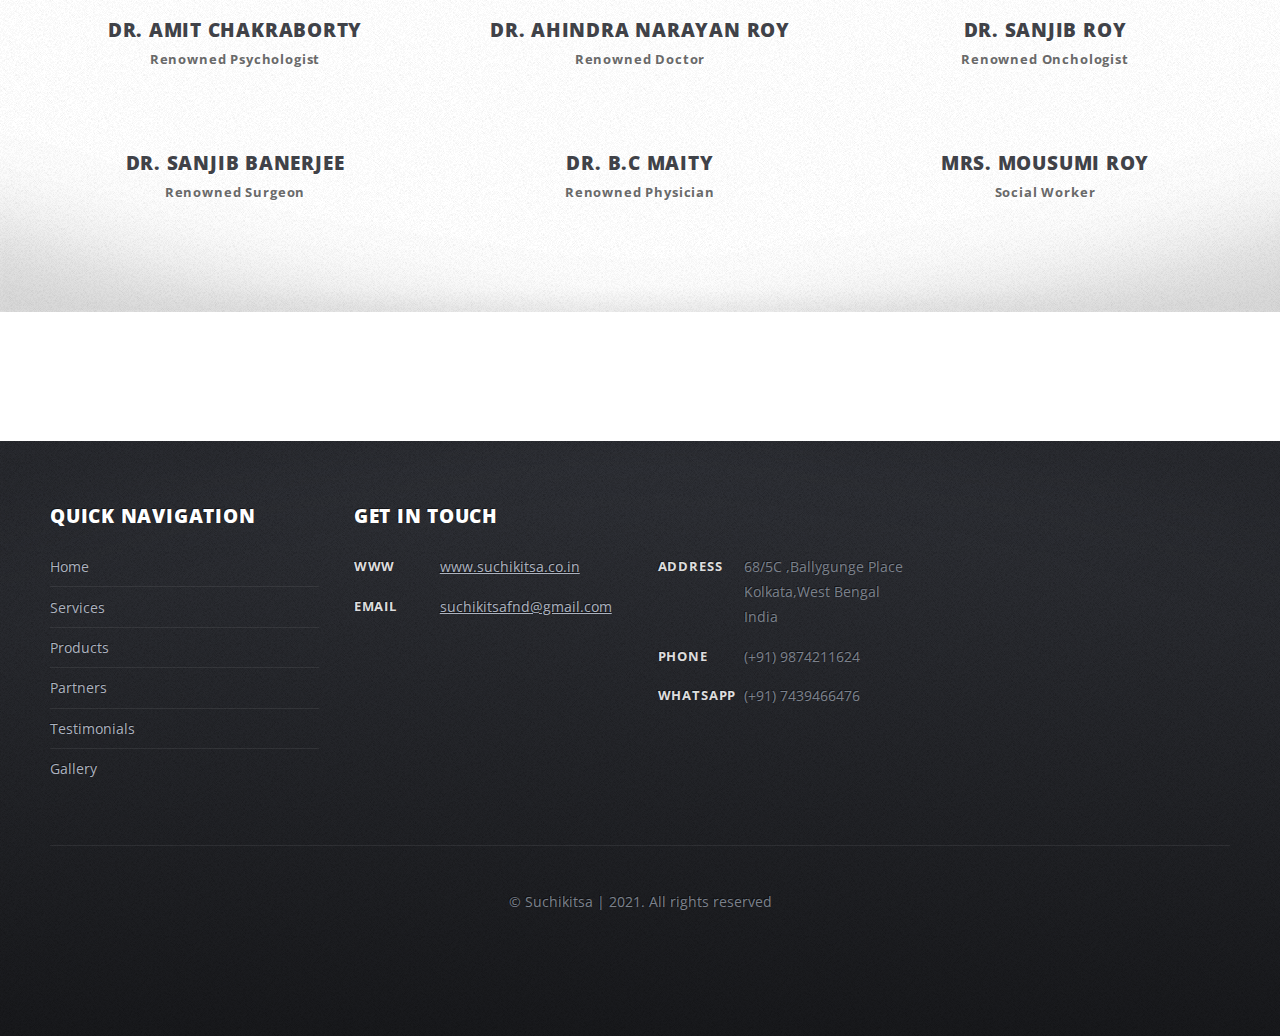
==== commit ed04d6d6: "Last Commit" ====
--- a/index.html
+++ b/index.html
@@ -103,6 +103,8 @@
 												<li class="current_page_item"><a href="index.html">Home</a></li>
 												<li>
 													<a href="services.html">Services</a>
+													<ul class="dropotron level-0 left" style="user-select: none; position: absolute; z-index: 1000; left: 90.6719px; top: 78px; opacity: 1; display: block;">
+														<li style="white-space: nowrap;"><a href="elder.html" style="display: block;">Elder Care</a></li></ul>
 												</li>
 												<li><a href="products.html">Products</a></li>
 												<li><a href="partners.html">Partners</a></li>
@@ -140,12 +142,7 @@
 							
 							</div>
 							<br>
-							
-							<div style="text-align:center">
-							  <span class="dot"></span> 
-							  <span class="dot"></span> 
-							  <span class="dot"></span> 
-							</div>
+					
 					</div>
 				</div>
 
@@ -160,6 +157,7 @@
 										<div class="col-12">
 											<header class="first major">
 												<h2>About Us</h2>
+												<img class="logo-rounded" src="images/logo.jpeg" alt="">
 												<p><strong>Suchikitsa Health Care</strong> is a leading medical service provider  operating in Bengal.
 														We provide all sorts of medical assistance to our members. Assistance is provided through several of our Doctor's Clinics and Diagnostic Centers in and around Kolkata and few centers outside Kolkata. We also provide Covid Care , Nursing Care at Home, and Elders Care at Home just to name a few of our services.
 														We also organize International Herbal Garden at our own hospital Vivekananda Mission Seva Pratisthan ( Shyamnagar , North 24 Parganas). </p>
@@ -198,6 +196,8 @@
 													<h3>Pulin Mallick </h3>
 													<p>President</p>
 												</header>
+												<p>Mr Pulin Mallick has years of experience in the medical and healthcare sector.
+													He has guided Suchikitsa Foundation as its President .</p>
 											</section>
 										</div>
 										<div class="col-4 col-12-medium">
@@ -319,26 +319,24 @@
 											<div class="row">
 												<div class="col-6 col-12-small">
 													<dl class="contact">
-														<dt>Twitter</dt>
-														<dd><a href="#">@untitled-corp</a></dd>
-														<dt>Facebook</dt>
-														<dd><a href="#">facebook.com/untitled</a></dd>
 														<dt>WWW</dt>
-														<dd><a href="#">untitled.tld</a></dd>
+														<dd><a href="index.html">www.suchikitsa.co.in</a></dd>
 														<dt>Email</dt>
-														<dd><a href="#">user@untitled.tld</a></dd>
+														<dd><a href="mailto: suchikitsafnd@gmail.com">suchikitsafnd@gmail.com</a></dd>
 													</dl>
 												</div>
 												<div class="col-6 col-12-small">
 													<dl class="contact">
 														<dt>Address</dt>
 														<dd>
-														68/5C ,Ballygunge Place<br />
+														68/5C ,Ballygunge Place<br/>
 														Kolkata,West Bengal<br />
 														India
 														</dd>
 														<dt>Phone</dt>
-														<dd>(000) 000-0000</dd>
+														<dd>(+91) 9874211624</dd>
+														<dt>Whatsapp</dt>
+														<dd>(+91) 7439466476</dd>
 													</dl>
 												</div>
 											</div>
--- a/assets/css/main.css
+++ b/assets/css/main.css
@@ -1420,7 +1420,11 @@
 			margin: 0 0 2.5em 0;
 			object-fit: fill;
 		}
-
+		.logo-rounded{
+			height:250px;
+			width:250px;
+	
+		}
 		.image.left {
 			float: left;
 			margin: 0 2em 2em 0;
